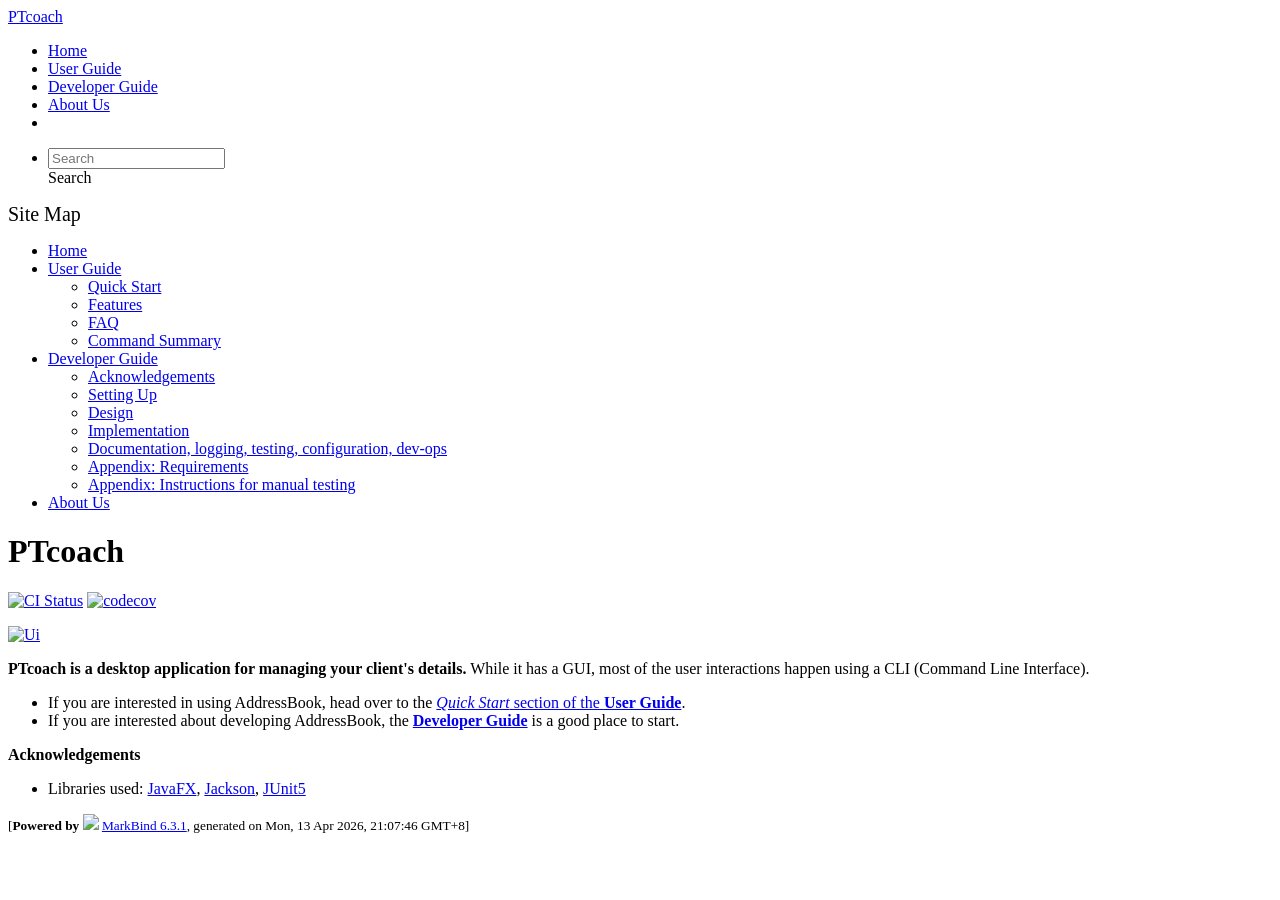
==== index.html @ 76760b80 "deploy: 6b425e87f668b4835ad238df2d7adfb9e9b64f9c" ====
<!DOCTYPE html>
<html>
<head>
    <meta charset="utf-8">
    <meta http-equiv="X-UA-Compatible" content="IE=edge">
    <meta name="generator" content="MarkBind 6.3.1">
    <meta name="viewport" content="width=device-width, initial-scale=1"><title>PTcoach - AddressBook Level-3</title> <link rel="stylesheet" href="/tp/markbind/css/bootstrap.min.css"> <link rel="stylesheet" href="/tp/markbind/fontawesome/css/all.min.css"> <link rel="stylesheet" href="/tp/markbind/glyphicons/css/bootstrap-glyphicons.min.css"><link rel="stylesheet" href="/tp/markbind/css/codeblock-light.min.css"><link rel="stylesheet" href="/tp/markbind/css/markbind.min.css"><link rel="stylesheet" href="/tp/plugins/markbind-plugin-anchors/markbind-plugin-anchors.css"><link rel="stylesheet" href="/tp/plugins/markbind-plugin-tree/markbind-plugin-tree.css">
    
  <link rel="stylesheet" href="/tp/stylesheets/main.css">
<link rel="icon" href="/tp/images/SeEduLogo.png"></head>
<script>
  const baseUrl = '/tp'
</script>
<body  data-code-theme="light">
<div id="app"><!--[--><header sticky><div data-v-26aac3dc><nav class="navbar navbar-expand-md d-print-none navbar-dark bg-dark" data-v-26aac3dc><div class="container-fluid" data-v-26aac3dc><div class="navbar-left" data-v-26aac3dc><!--[--><a href="/tp/index.html" title="Home" class="navbar-brand">PTcoach</a><!--]--></div><div class="navbar-default" data-v-26aac3dc><ul class="navbar-nav me-auto mt-2 mt-lg-0" data-v-26aac3dc><!--[--> <li><a href="/tp/index.html" class="nav-link">Home</a></li> <li><a href="/tp/UserGuide.html" class="nav-link">User Guide</a></li> <li><a href="/tp/DeveloperGuide.html" class="nav-link">Developer Guide</a></li> <li><a href="/tp/AboutUs.html" class="nav-link">About Us</a></li> <li><a href="https://github.com/AY2526S2-CS2103-F11-3/tp" target="_blank" class="nav-link"><span><span aria-hidden="true" class="fab fa-github"></span></span></a></li> <!--]--></ul></div><ul class="navbar-nav navbar-right" data-v-26aac3dc><!--[--><li><form class="navbar-form"><div style="position:relative;" class="dropdown" data-v-00e26d0a><!--[--><input value="" data-bs-toggle="dropdown" type="text" class="form-control" placeholder="Search" autocomplete="off" data-v-00e26d0a><div class="form-control placeholder-div-hidden" data-v-00e26d0a>Search</div><!--]--><ul class="dropdown-menu search-dropdown-menu dropdown-menu-hidden dropdown-menu-end" data-v-00e26d0a><!--[--><!--]--></ul></div></form></li><!--]--></ul></div></nav><div style="display:none;" class="lower-navbar-container" data-v-26aac3dc><!--[--><!----><!----><!--]--></div></div></header> <div id="flex-body"><nav id="site-nav" data-v-6b1b63d2><!--[--><div class="site-nav-top"><div class="fw-bold mb-2" style="font-size:1.25rem;">Site Map</div></div> <div class="nav-component slim-scroll"><div class="site-nav-root"><!--[--><ul class="site-nav-list site-nav-list-root" data-v-6b1b63d2><!--[--><li><div class="site-nav-default-list-item site-nav-list-item-0" onclick="handleSiteNavClick(this)"><a href="/tp/index.html">Home</a></div></li> <li><div class="site-nav-default-list-item site-nav-list-item-0" onclick="handleSiteNavClick(this)"><a href="/tp/UserGuide.html">User Guide</a> <div class="site-nav-dropdown-btn-container"><i class="site-nav-dropdown-btn-icon site-nav-rotate-icon" onclick="handleSiteNavClick(this.parentNode.parentNode, false); event.stopPropagation();"><span class="glyphicon glyphicon-menu-down" aria-hidden="true"></span></i></div></div><ul class="site-nav-dropdown-container site-nav-dropdown-container-open site-nav-list"><li><div class="site-nav-default-list-item site-nav-list-item-1" onclick="handleSiteNavClick(this)"><a href="/tp/UserGuide.html#quick-start">Quick Start</a></div></li> <li><div class="site-nav-default-list-item site-nav-list-item-1" onclick="handleSiteNavClick(this)"><a href="/tp/UserGuide.html#features">Features</a></div></li> <li><div class="site-nav-default-list-item site-nav-list-item-1" onclick="handleSiteNavClick(this)"><a href="/tp/UserGuide.html#faq">FAQ</a></div></li> <li><div class="site-nav-default-list-item site-nav-list-item-1" onclick="handleSiteNavClick(this)"><a href="/tp/UserGuide.html#faq">Command Summary</a></div></li></ul></li> <li><div class="site-nav-default-list-item site-nav-list-item-0" onclick="handleSiteNavClick(this)"><a href="/tp/DeveloperGuide.html">Developer Guide</a> <div class="site-nav-dropdown-btn-container"><i class="site-nav-dropdown-btn-icon site-nav-rotate-icon" onclick="handleSiteNavClick(this.parentNode.parentNode, false); event.stopPropagation();"><span class="glyphicon glyphicon-menu-down" aria-hidden="true"></span></i></div></div><ul class="site-nav-dropdown-container site-nav-dropdown-container-open site-nav-list"><li><div class="site-nav-default-list-item site-nav-list-item-1" onclick="handleSiteNavClick(this)"><a href="/tp/DeveloperGuide.html#acknowledgements">Acknowledgements</a></div></li> <li><div class="site-nav-default-list-item site-nav-list-item-1" onclick="handleSiteNavClick(this)"><a href="/tp/DeveloperGuide.html#setting-up-getting-started">Setting Up</a></div></li> <li><div class="site-nav-default-list-item site-nav-list-item-1" onclick="handleSiteNavClick(this)"><a href="/tp/DeveloperGuide.html#design">Design</a></div></li> <li><div class="site-nav-default-list-item site-nav-list-item-1" onclick="handleSiteNavClick(this)"><a href="/tp/DeveloperGuide.html#implementation">Implementation</a></div></li> <li><div class="site-nav-default-list-item site-nav-list-item-1" onclick="handleSiteNavClick(this)"><a href="/tp/DeveloperGuide.html#documentation-logging-testing-configuration-dev-ops">Documentation, logging, testing, configuration, dev-ops</a></div></li> <li><div class="site-nav-default-list-item site-nav-list-item-1" onclick="handleSiteNavClick(this)"><a href="/tp/DeveloperGuide.html#appendix-requirements">Appendix: Requirements</a></div></li> <li><div class="site-nav-default-list-item site-nav-list-item-1" onclick="handleSiteNavClick(this)"><a href="/tp/DeveloperGuide.html#appendix-instructions-for-manual-testing">Appendix: Instructions for manual testing</a></div></li></ul></li> <li><div class="site-nav-default-list-item site-nav-list-item-0" onclick="handleSiteNavClick(this)"><a href="/tp/AboutUs.html">About Us</a></div></li><!--]--><!--v-if--></ul><!--]--></div></div><!--]--><!--v-if--></nav> <div id="content-wrapper"><h1 id="ptcoach">PTcoach<a class="fa fa-anchor" href="#ptcoach" onclick="event.stopPropagation()"></a></h1> <p><a href="https://github.com/AY2526S2-CS2103-F11-3/tp/actions"><img src="https://github.com/AY2526S2-CS2103-F11-3/tp/workflows/Java%20CI/badge.svg" alt="CI Status" class="img-fluid"></a> <a href="https://codecov.io/gh/AY2526S2-CS2103-F11-3/tp"><img src="https://codecov.io/gh/AY2526S2-CS2103-F11-3/tp/branch/master/graph/badge.svg" alt="codecov" class="img-fluid"></a></p> <p><a href="/tp/images/Ui.png" target="_self"><img src="/tp/images/Ui.png" alt="Ui" class="img-fluid"></a></p> <p><strong>PTcoach is a desktop application for managing your client&#39;s details.</strong> While it has a GUI, most of the user interactions happen using a CLI (Command Line Interface).</p> <ul><li>If you are interested in using AddressBook, head over to the <a href="/tp/UserGuide.html#quick-start"><em>Quick Start</em> section of the <strong>User Guide</strong></a>.</li> <li>If you are interested about developing AddressBook, the <a href="/tp/DeveloperGuide.html"><strong>Developer Guide</strong></a> is a good place to start.</li></ul> <p><strong>Acknowledgements</strong></p> <ul><li>Libraries used: <a href="https://openjfx.io/">JavaFX</a>, <a href="https://github.com/FasterXML/jackson">Jackson</a>, <a href="https://github.com/junit-team/junit5">JUnit5</a></li></ul></div> <nav id="page-nav" data-v-6b1b63d2><!--[--><div class="nav-component slim-scroll"></div><!--]--><!--v-if--></nav> <div class="scroll-top-button fa-lg d-print-none" style="display:none;bottom:2%;right:2%;position:fixed;" aria-hidden="true"><!--[--><i class="fas fa-arrow-circle-up"></i><!--]--></div></div> <footer><div class="text-center"><small>[<span><strong>Powered by</strong></span> <img src="https://markbind.org/favicon.ico" width="30"> <a href="https://markbind.org/">MarkBind 6.3.1</a>, generated on Mon, 13 Apr 2026, 21:07:46 GMT+8]</small></div></footer><!--]--></div>
</body><script src="/tp/markbind/js/bootstrap-utility.min.js"></script>
<script src="/tp/markbind/js/polyfill.min.js"></script>
<script src="/tp/markbind/js/vue.global.prod.min.js"></script>
<script src="/tp/markbind/js/markbind.min.js"></script>
<script src="index.page-vue-render.js"></script>
<script>
  MarkBind.setupWithSearch()
</script>
</html>
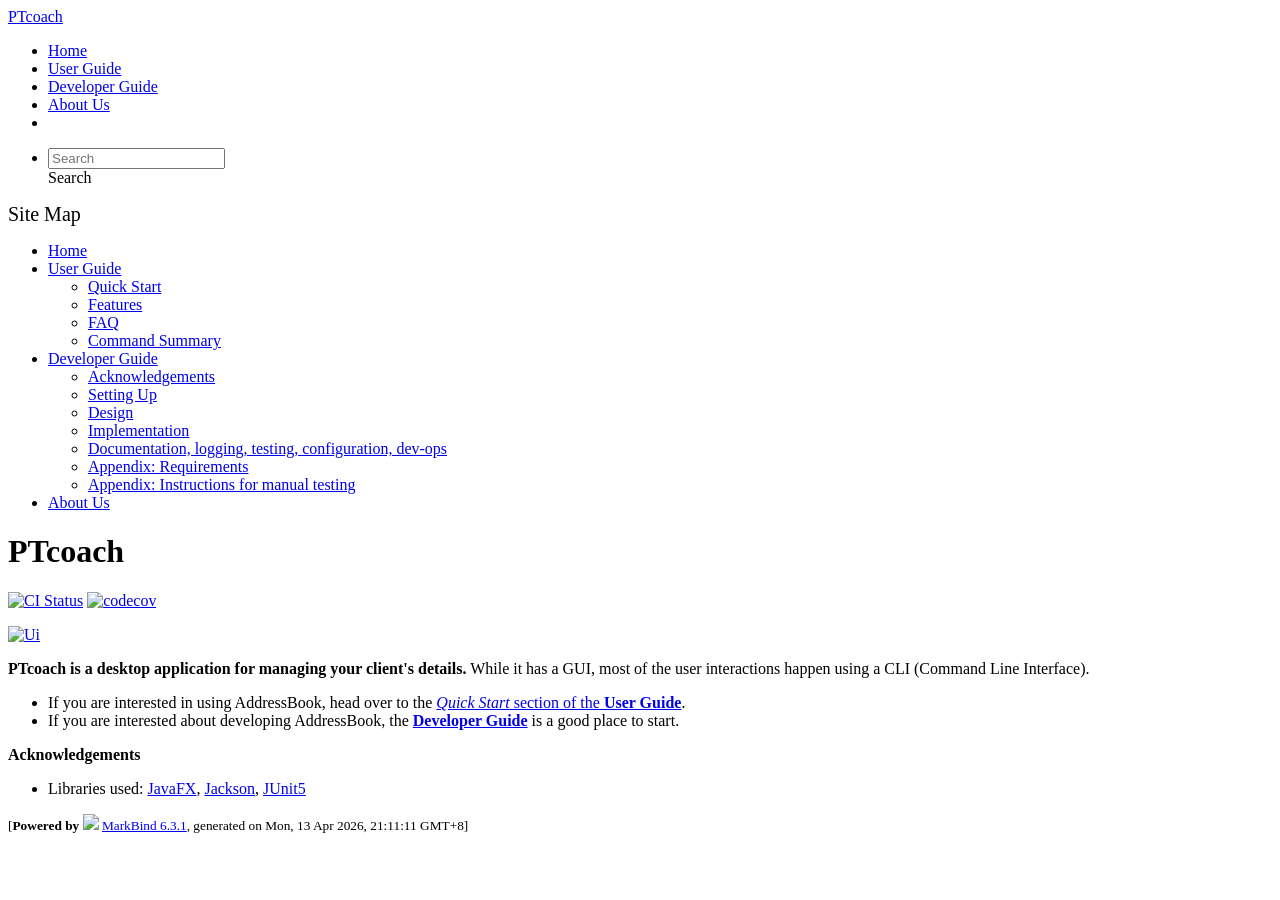
==== commit 05e4e673: "deploy: 7333de1421252e8725de323a8b69364f44d8dada" ====
--- a/index.html
+++ b/index.html
@@ -12,7 +12,7 @@
   const baseUrl = '/tp'
 </script>
 <body  data-code-theme="light">
-<div id="app"><!--[--><header sticky><div data-v-26aac3dc><nav class="navbar navbar-expand-md d-print-none navbar-dark bg-dark" data-v-26aac3dc><div class="container-fluid" data-v-26aac3dc><div class="navbar-left" data-v-26aac3dc><!--[--><a href="/tp/index.html" title="Home" class="navbar-brand">PTcoach</a><!--]--></div><div class="navbar-default" data-v-26aac3dc><ul class="navbar-nav me-auto mt-2 mt-lg-0" data-v-26aac3dc><!--[--> <li><a href="/tp/index.html" class="nav-link">Home</a></li> <li><a href="/tp/UserGuide.html" class="nav-link">User Guide</a></li> <li><a href="/tp/DeveloperGuide.html" class="nav-link">Developer Guide</a></li> <li><a href="/tp/AboutUs.html" class="nav-link">About Us</a></li> <li><a href="https://github.com/AY2526S2-CS2103-F11-3/tp" target="_blank" class="nav-link"><span><span aria-hidden="true" class="fab fa-github"></span></span></a></li> <!--]--></ul></div><ul class="navbar-nav navbar-right" data-v-26aac3dc><!--[--><li><form class="navbar-form"><div style="position:relative;" class="dropdown" data-v-00e26d0a><!--[--><input value="" data-bs-toggle="dropdown" type="text" class="form-control" placeholder="Search" autocomplete="off" data-v-00e26d0a><div class="form-control placeholder-div-hidden" data-v-00e26d0a>Search</div><!--]--><ul class="dropdown-menu search-dropdown-menu dropdown-menu-hidden dropdown-menu-end" data-v-00e26d0a><!--[--><!--]--></ul></div></form></li><!--]--></ul></div></nav><div style="display:none;" class="lower-navbar-container" data-v-26aac3dc><!--[--><!----><!----><!--]--></div></div></header> <div id="flex-body"><nav id="site-nav" data-v-6b1b63d2><!--[--><div class="site-nav-top"><div class="fw-bold mb-2" style="font-size:1.25rem;">Site Map</div></div> <div class="nav-component slim-scroll"><div class="site-nav-root"><!--[--><ul class="site-nav-list site-nav-list-root" data-v-6b1b63d2><!--[--><li><div class="site-nav-default-list-item site-nav-list-item-0" onclick="handleSiteNavClick(this)"><a href="/tp/index.html">Home</a></div></li> <li><div class="site-nav-default-list-item site-nav-list-item-0" onclick="handleSiteNavClick(this)"><a href="/tp/UserGuide.html">User Guide</a> <div class="site-nav-dropdown-btn-container"><i class="site-nav-dropdown-btn-icon site-nav-rotate-icon" onclick="handleSiteNavClick(this.parentNode.parentNode, false); event.stopPropagation();"><span class="glyphicon glyphicon-menu-down" aria-hidden="true"></span></i></div></div><ul class="site-nav-dropdown-container site-nav-dropdown-container-open site-nav-list"><li><div class="site-nav-default-list-item site-nav-list-item-1" onclick="handleSiteNavClick(this)"><a href="/tp/UserGuide.html#quick-start">Quick Start</a></div></li> <li><div class="site-nav-default-list-item site-nav-list-item-1" onclick="handleSiteNavClick(this)"><a href="/tp/UserGuide.html#features">Features</a></div></li> <li><div class="site-nav-default-list-item site-nav-list-item-1" onclick="handleSiteNavClick(this)"><a href="/tp/UserGuide.html#faq">FAQ</a></div></li> <li><div class="site-nav-default-list-item site-nav-list-item-1" onclick="handleSiteNavClick(this)"><a href="/tp/UserGuide.html#faq">Command Summary</a></div></li></ul></li> <li><div class="site-nav-default-list-item site-nav-list-item-0" onclick="handleSiteNavClick(this)"><a href="/tp/DeveloperGuide.html">Developer Guide</a> <div class="site-nav-dropdown-btn-container"><i class="site-nav-dropdown-btn-icon site-nav-rotate-icon" onclick="handleSiteNavClick(this.parentNode.parentNode, false); event.stopPropagation();"><span class="glyphicon glyphicon-menu-down" aria-hidden="true"></span></i></div></div><ul class="site-nav-dropdown-container site-nav-dropdown-container-open site-nav-list"><li><div class="site-nav-default-list-item site-nav-list-item-1" onclick="handleSiteNavClick(this)"><a href="/tp/DeveloperGuide.html#acknowledgements">Acknowledgements</a></div></li> <li><div class="site-nav-default-list-item site-nav-list-item-1" onclick="handleSiteNavClick(this)"><a href="/tp/DeveloperGuide.html#setting-up-getting-started">Setting Up</a></div></li> <li><div class="site-nav-default-list-item site-nav-list-item-1" onclick="handleSiteNavClick(this)"><a href="/tp/DeveloperGuide.html#design">Design</a></div></li> <li><div class="site-nav-default-list-item site-nav-list-item-1" onclick="handleSiteNavClick(this)"><a href="/tp/DeveloperGuide.html#implementation">Implementation</a></div></li> <li><div class="site-nav-default-list-item site-nav-list-item-1" onclick="handleSiteNavClick(this)"><a href="/tp/DeveloperGuide.html#documentation-logging-testing-configuration-dev-ops">Documentation, logging, testing, configuration, dev-ops</a></div></li> <li><div class="site-nav-default-list-item site-nav-list-item-1" onclick="handleSiteNavClick(this)"><a href="/tp/DeveloperGuide.html#appendix-requirements">Appendix: Requirements</a></div></li> <li><div class="site-nav-default-list-item site-nav-list-item-1" onclick="handleSiteNavClick(this)"><a href="/tp/DeveloperGuide.html#appendix-instructions-for-manual-testing">Appendix: Instructions for manual testing</a></div></li></ul></li> <li><div class="site-nav-default-list-item site-nav-list-item-0" onclick="handleSiteNavClick(this)"><a href="/tp/AboutUs.html">About Us</a></div></li><!--]--><!--v-if--></ul><!--]--></div></div><!--]--><!--v-if--></nav> <div id="content-wrapper"><h1 id="ptcoach">PTcoach<a class="fa fa-anchor" href="#ptcoach" onclick="event.stopPropagation()"></a></h1> <p><a href="https://github.com/AY2526S2-CS2103-F11-3/tp/actions"><img src="https://github.com/AY2526S2-CS2103-F11-3/tp/workflows/Java%20CI/badge.svg" alt="CI Status" class="img-fluid"></a> <a href="https://codecov.io/gh/AY2526S2-CS2103-F11-3/tp"><img src="https://codecov.io/gh/AY2526S2-CS2103-F11-3/tp/branch/master/graph/badge.svg" alt="codecov" class="img-fluid"></a></p> <p><a href="/tp/images/Ui.png" target="_self"><img src="/tp/images/Ui.png" alt="Ui" class="img-fluid"></a></p> <p><strong>PTcoach is a desktop application for managing your client&#39;s details.</strong> While it has a GUI, most of the user interactions happen using a CLI (Command Line Interface).</p> <ul><li>If you are interested in using AddressBook, head over to the <a href="/tp/UserGuide.html#quick-start"><em>Quick Start</em> section of the <strong>User Guide</strong></a>.</li> <li>If you are interested about developing AddressBook, the <a href="/tp/DeveloperGuide.html"><strong>Developer Guide</strong></a> is a good place to start.</li></ul> <p><strong>Acknowledgements</strong></p> <ul><li>Libraries used: <a href="https://openjfx.io/">JavaFX</a>, <a href="https://github.com/FasterXML/jackson">Jackson</a>, <a href="https://github.com/junit-team/junit5">JUnit5</a></li></ul></div> <nav id="page-nav" data-v-6b1b63d2><!--[--><div class="nav-component slim-scroll"></div><!--]--><!--v-if--></nav> <div class="scroll-top-button fa-lg d-print-none" style="display:none;bottom:2%;right:2%;position:fixed;" aria-hidden="true"><!--[--><i class="fas fa-arrow-circle-up"></i><!--]--></div></div> <footer><div class="text-center"><small>[<span><strong>Powered by</strong></span> <img src="https://markbind.org/favicon.ico" width="30"> <a href="https://markbind.org/">MarkBind 6.3.1</a>, generated on Mon, 13 Apr 2026, 21:07:46 GMT+8]</small></div></footer><!--]--></div>
+<div id="app"><!--[--><header sticky><div data-v-26aac3dc><nav class="navbar navbar-expand-md d-print-none navbar-dark bg-dark" data-v-26aac3dc><div class="container-fluid" data-v-26aac3dc><div class="navbar-left" data-v-26aac3dc><!--[--><a href="/tp/index.html" title="Home" class="navbar-brand">PTcoach</a><!--]--></div><div class="navbar-default" data-v-26aac3dc><ul class="navbar-nav me-auto mt-2 mt-lg-0" data-v-26aac3dc><!--[--> <li><a href="/tp/index.html" class="nav-link">Home</a></li> <li><a href="/tp/UserGuide.html" class="nav-link">User Guide</a></li> <li><a href="/tp/DeveloperGuide.html" class="nav-link">Developer Guide</a></li> <li><a href="/tp/AboutUs.html" class="nav-link">About Us</a></li> <li><a href="https://github.com/AY2526S2-CS2103-F11-3/tp" target="_blank" class="nav-link"><span><span aria-hidden="true" class="fab fa-github"></span></span></a></li> <!--]--></ul></div><ul class="navbar-nav navbar-right" data-v-26aac3dc><!--[--><li><form class="navbar-form"><div style="position:relative;" class="dropdown" data-v-00e26d0a><!--[--><input value="" data-bs-toggle="dropdown" type="text" class="form-control" placeholder="Search" autocomplete="off" data-v-00e26d0a><div class="form-control placeholder-div-hidden" data-v-00e26d0a>Search</div><!--]--><ul class="dropdown-menu search-dropdown-menu dropdown-menu-hidden dropdown-menu-end" data-v-00e26d0a><!--[--><!--]--></ul></div></form></li><!--]--></ul></div></nav><div style="display:none;" class="lower-navbar-container" data-v-26aac3dc><!--[--><!----><!----><!--]--></div></div></header> <div id="flex-body"><nav id="site-nav" data-v-6b1b63d2><!--[--><div class="site-nav-top"><div class="fw-bold mb-2" style="font-size:1.25rem;">Site Map</div></div> <div class="nav-component slim-scroll"><div class="site-nav-root"><!--[--><ul class="site-nav-list site-nav-list-root" data-v-6b1b63d2><!--[--><li><div class="site-nav-default-list-item site-nav-list-item-0" onclick="handleSiteNavClick(this)"><a href="/tp/index.html">Home</a></div></li> <li><div class="site-nav-default-list-item site-nav-list-item-0" onclick="handleSiteNavClick(this)"><a href="/tp/UserGuide.html">User Guide</a> <div class="site-nav-dropdown-btn-container"><i class="site-nav-dropdown-btn-icon site-nav-rotate-icon" onclick="handleSiteNavClick(this.parentNode.parentNode, false); event.stopPropagation();"><span class="glyphicon glyphicon-menu-down" aria-hidden="true"></span></i></div></div><ul class="site-nav-dropdown-container site-nav-dropdown-container-open site-nav-list"><li><div class="site-nav-default-list-item site-nav-list-item-1" onclick="handleSiteNavClick(this)"><a href="/tp/UserGuide.html#quick-start">Quick Start</a></div></li> <li><div class="site-nav-default-list-item site-nav-list-item-1" onclick="handleSiteNavClick(this)"><a href="/tp/UserGuide.html#features">Features</a></div></li> <li><div class="site-nav-default-list-item site-nav-list-item-1" onclick="handleSiteNavClick(this)"><a href="/tp/UserGuide.html#faq">FAQ</a></div></li> <li><div class="site-nav-default-list-item site-nav-list-item-1" onclick="handleSiteNavClick(this)"><a href="/tp/UserGuide.html#faq">Command Summary</a></div></li></ul></li> <li><div class="site-nav-default-list-item site-nav-list-item-0" onclick="handleSiteNavClick(this)"><a href="/tp/DeveloperGuide.html">Developer Guide</a> <div class="site-nav-dropdown-btn-container"><i class="site-nav-dropdown-btn-icon site-nav-rotate-icon" onclick="handleSiteNavClick(this.parentNode.parentNode, false); event.stopPropagation();"><span class="glyphicon glyphicon-menu-down" aria-hidden="true"></span></i></div></div><ul class="site-nav-dropdown-container site-nav-dropdown-container-open site-nav-list"><li><div class="site-nav-default-list-item site-nav-list-item-1" onclick="handleSiteNavClick(this)"><a href="/tp/DeveloperGuide.html#acknowledgements">Acknowledgements</a></div></li> <li><div class="site-nav-default-list-item site-nav-list-item-1" onclick="handleSiteNavClick(this)"><a href="/tp/DeveloperGuide.html#setting-up-getting-started">Setting Up</a></div></li> <li><div class="site-nav-default-list-item site-nav-list-item-1" onclick="handleSiteNavClick(this)"><a href="/tp/DeveloperGuide.html#design">Design</a></div></li> <li><div class="site-nav-default-list-item site-nav-list-item-1" onclick="handleSiteNavClick(this)"><a href="/tp/DeveloperGuide.html#implementation">Implementation</a></div></li> <li><div class="site-nav-default-list-item site-nav-list-item-1" onclick="handleSiteNavClick(this)"><a href="/tp/DeveloperGuide.html#documentation-logging-testing-configuration-dev-ops">Documentation, logging, testing, configuration, dev-ops</a></div></li> <li><div class="site-nav-default-list-item site-nav-list-item-1" onclick="handleSiteNavClick(this)"><a href="/tp/DeveloperGuide.html#appendix-requirements">Appendix: Requirements</a></div></li> <li><div class="site-nav-default-list-item site-nav-list-item-1" onclick="handleSiteNavClick(this)"><a href="/tp/DeveloperGuide.html#appendix-instructions-for-manual-testing">Appendix: Instructions for manual testing</a></div></li></ul></li> <li><div class="site-nav-default-list-item site-nav-list-item-0" onclick="handleSiteNavClick(this)"><a href="/tp/AboutUs.html">About Us</a></div></li><!--]--><!--v-if--></ul><!--]--></div></div><!--]--><!--v-if--></nav> <div id="content-wrapper"><h1 id="ptcoach">PTcoach<a class="fa fa-anchor" href="#ptcoach" onclick="event.stopPropagation()"></a></h1> <p><a href="https://github.com/AY2526S2-CS2103-F11-3/tp/actions"><img src="https://github.com/AY2526S2-CS2103-F11-3/tp/workflows/Java%20CI/badge.svg" alt="CI Status" class="img-fluid"></a> <a href="https://codecov.io/gh/AY2526S2-CS2103-F11-3/tp"><img src="https://codecov.io/gh/AY2526S2-CS2103-F11-3/tp/branch/master/graph/badge.svg" alt="codecov" class="img-fluid"></a></p> <p><a href="/tp/images/Ui.png" target="_self"><img src="/tp/images/Ui.png" alt="Ui" class="img-fluid"></a></p> <p><strong>PTcoach is a desktop application for managing your client&#39;s details.</strong> While it has a GUI, most of the user interactions happen using a CLI (Command Line Interface).</p> <ul><li>If you are interested in using AddressBook, head over to the <a href="/tp/UserGuide.html#quick-start"><em>Quick Start</em> section of the <strong>User Guide</strong></a>.</li> <li>If you are interested about developing AddressBook, the <a href="/tp/DeveloperGuide.html"><strong>Developer Guide</strong></a> is a good place to start.</li></ul> <p><strong>Acknowledgements</strong></p> <ul><li>Libraries used: <a href="https://openjfx.io/">JavaFX</a>, <a href="https://github.com/FasterXML/jackson">Jackson</a>, <a href="https://github.com/junit-team/junit5">JUnit5</a></li></ul></div> <nav id="page-nav" data-v-6b1b63d2><!--[--><div class="nav-component slim-scroll"></div><!--]--><!--v-if--></nav> <div class="scroll-top-button fa-lg d-print-none" style="display:none;bottom:2%;right:2%;position:fixed;" aria-hidden="true"><!--[--><i class="fas fa-arrow-circle-up"></i><!--]--></div></div> <footer><div class="text-center"><small>[<span><strong>Powered by</strong></span> <img src="https://markbind.org/favicon.ico" width="30"> <a href="https://markbind.org/">MarkBind 6.3.1</a>, generated on Mon, 13 Apr 2026, 21:11:11 GMT+8]</small></div></footer><!--]--></div>
 </body><script src="/tp/markbind/js/bootstrap-utility.min.js"></script>
 <script src="/tp/markbind/js/polyfill.min.js"></script>
 <script src="/tp/markbind/js/vue.global.prod.min.js"></script>
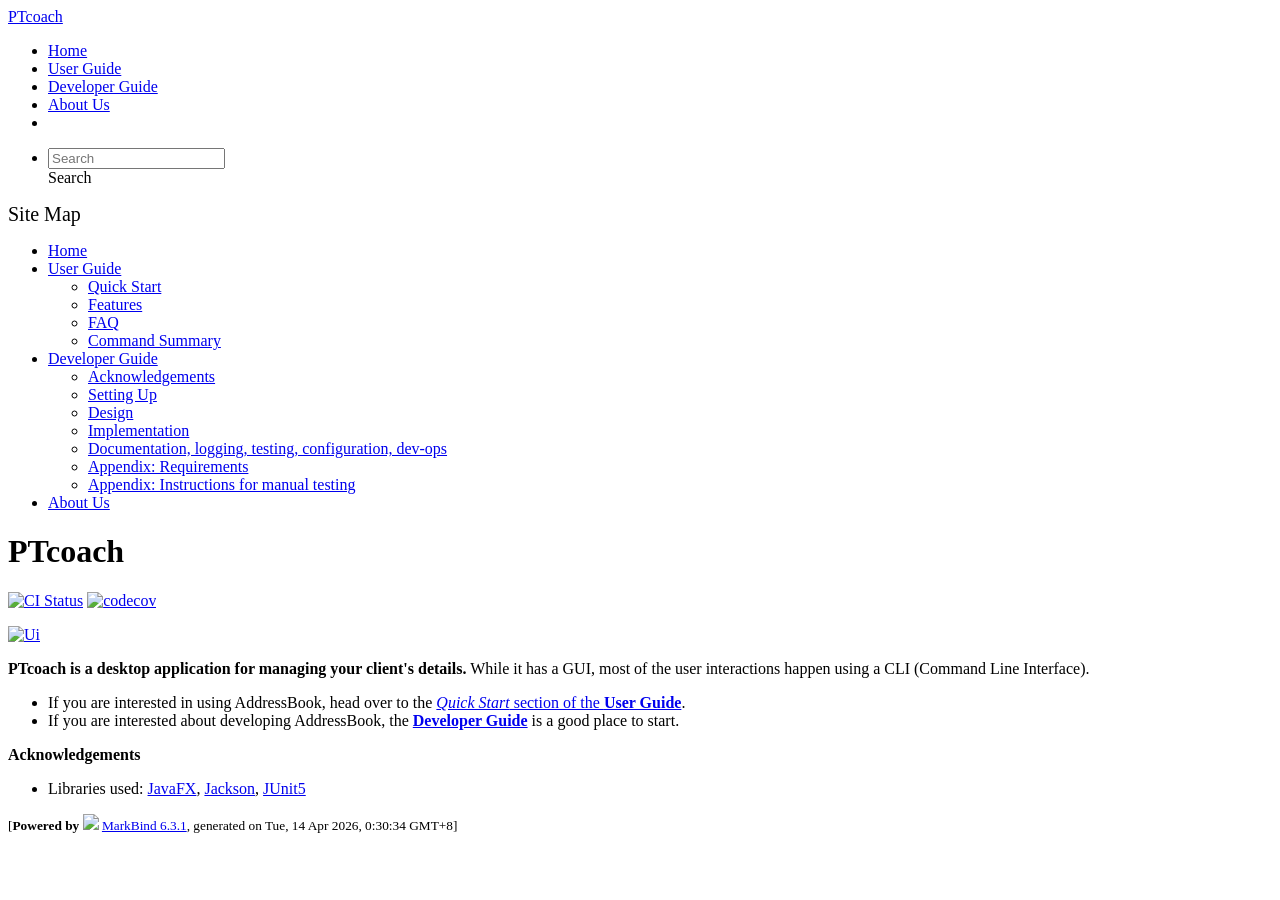
==== commit 154d1200: "deploy: 0eeaf722b30df3e50943fee3474de55833f88fd7" ====
--- a/index.html
+++ b/index.html
@@ -12,7 +12,7 @@
   const baseUrl = '/tp'
 </script>
 <body  data-code-theme="light">
-<div id="app"><!--[--><header sticky><div data-v-26aac3dc><nav class="navbar navbar-expand-md d-print-none navbar-dark bg-dark" data-v-26aac3dc><div class="container-fluid" data-v-26aac3dc><div class="navbar-left" data-v-26aac3dc><!--[--><a href="/tp/index.html" title="Home" class="navbar-brand">PTcoach</a><!--]--></div><div class="navbar-default" data-v-26aac3dc><ul class="navbar-nav me-auto mt-2 mt-lg-0" data-v-26aac3dc><!--[--> <li><a href="/tp/index.html" class="nav-link">Home</a></li> <li><a href="/tp/UserGuide.html" class="nav-link">User Guide</a></li> <li><a href="/tp/DeveloperGuide.html" class="nav-link">Developer Guide</a></li> <li><a href="/tp/AboutUs.html" class="nav-link">About Us</a></li> <li><a href="https://github.com/AY2526S2-CS2103-F11-3/tp" target="_blank" class="nav-link"><span><span aria-hidden="true" class="fab fa-github"></span></span></a></li> <!--]--></ul></div><ul class="navbar-nav navbar-right" data-v-26aac3dc><!--[--><li><form class="navbar-form"><div style="position:relative;" class="dropdown" data-v-00e26d0a><!--[--><input value="" data-bs-toggle="dropdown" type="text" class="form-control" placeholder="Search" autocomplete="off" data-v-00e26d0a><div class="form-control placeholder-div-hidden" data-v-00e26d0a>Search</div><!--]--><ul class="dropdown-menu search-dropdown-menu dropdown-menu-hidden dropdown-menu-end" data-v-00e26d0a><!--[--><!--]--></ul></div></form></li><!--]--></ul></div></nav><div style="display:none;" class="lower-navbar-container" data-v-26aac3dc><!--[--><!----><!----><!--]--></div></div></header> <div id="flex-body"><nav id="site-nav" data-v-6b1b63d2><!--[--><div class="site-nav-top"><div class="fw-bold mb-2" style="font-size:1.25rem;">Site Map</div></div> <div class="nav-component slim-scroll"><div class="site-nav-root"><!--[--><ul class="site-nav-list site-nav-list-root" data-v-6b1b63d2><!--[--><li><div class="site-nav-default-list-item site-nav-list-item-0" onclick="handleSiteNavClick(this)"><a href="/tp/index.html">Home</a></div></li> <li><div class="site-nav-default-list-item site-nav-list-item-0" onclick="handleSiteNavClick(this)"><a href="/tp/UserGuide.html">User Guide</a> <div class="site-nav-dropdown-btn-container"><i class="site-nav-dropdown-btn-icon site-nav-rotate-icon" onclick="handleSiteNavClick(this.parentNode.parentNode, false); event.stopPropagation();"><span class="glyphicon glyphicon-menu-down" aria-hidden="true"></span></i></div></div><ul class="site-nav-dropdown-container site-nav-dropdown-container-open site-nav-list"><li><div class="site-nav-default-list-item site-nav-list-item-1" onclick="handleSiteNavClick(this)"><a href="/tp/UserGuide.html#quick-start">Quick Start</a></div></li> <li><div class="site-nav-default-list-item site-nav-list-item-1" onclick="handleSiteNavClick(this)"><a href="/tp/UserGuide.html#features">Features</a></div></li> <li><div class="site-nav-default-list-item site-nav-list-item-1" onclick="handleSiteNavClick(this)"><a href="/tp/UserGuide.html#faq">FAQ</a></div></li> <li><div class="site-nav-default-list-item site-nav-list-item-1" onclick="handleSiteNavClick(this)"><a href="/tp/UserGuide.html#faq">Command Summary</a></div></li></ul></li> <li><div class="site-nav-default-list-item site-nav-list-item-0" onclick="handleSiteNavClick(this)"><a href="/tp/DeveloperGuide.html">Developer Guide</a> <div class="site-nav-dropdown-btn-container"><i class="site-nav-dropdown-btn-icon site-nav-rotate-icon" onclick="handleSiteNavClick(this.parentNode.parentNode, false); event.stopPropagation();"><span class="glyphicon glyphicon-menu-down" aria-hidden="true"></span></i></div></div><ul class="site-nav-dropdown-container site-nav-dropdown-container-open site-nav-list"><li><div class="site-nav-default-list-item site-nav-list-item-1" onclick="handleSiteNavClick(this)"><a href="/tp/DeveloperGuide.html#acknowledgements">Acknowledgements</a></div></li> <li><div class="site-nav-default-list-item site-nav-list-item-1" onclick="handleSiteNavClick(this)"><a href="/tp/DeveloperGuide.html#setting-up-getting-started">Setting Up</a></div></li> <li><div class="site-nav-default-list-item site-nav-list-item-1" onclick="handleSiteNavClick(this)"><a href="/tp/DeveloperGuide.html#design">Design</a></div></li> <li><div class="site-nav-default-list-item site-nav-list-item-1" onclick="handleSiteNavClick(this)"><a href="/tp/DeveloperGuide.html#implementation">Implementation</a></div></li> <li><div class="site-nav-default-list-item site-nav-list-item-1" onclick="handleSiteNavClick(this)"><a href="/tp/DeveloperGuide.html#documentation-logging-testing-configuration-dev-ops">Documentation, logging, testing, configuration, dev-ops</a></div></li> <li><div class="site-nav-default-list-item site-nav-list-item-1" onclick="handleSiteNavClick(this)"><a href="/tp/DeveloperGuide.html#appendix-requirements">Appendix: Requirements</a></div></li> <li><div class="site-nav-default-list-item site-nav-list-item-1" onclick="handleSiteNavClick(this)"><a href="/tp/DeveloperGuide.html#appendix-instructions-for-manual-testing">Appendix: Instructions for manual testing</a></div></li></ul></li> <li><div class="site-nav-default-list-item site-nav-list-item-0" onclick="handleSiteNavClick(this)"><a href="/tp/AboutUs.html">About Us</a></div></li><!--]--><!--v-if--></ul><!--]--></div></div><!--]--><!--v-if--></nav> <div id="content-wrapper"><h1 id="ptcoach">PTcoach<a class="fa fa-anchor" href="#ptcoach" onclick="event.stopPropagation()"></a></h1> <p><a href="https://github.com/AY2526S2-CS2103-F11-3/tp/actions"><img src="https://github.com/AY2526S2-CS2103-F11-3/tp/workflows/Java%20CI/badge.svg" alt="CI Status" class="img-fluid"></a> <a href="https://codecov.io/gh/AY2526S2-CS2103-F11-3/tp"><img src="https://codecov.io/gh/AY2526S2-CS2103-F11-3/tp/branch/master/graph/badge.svg" alt="codecov" class="img-fluid"></a></p> <p><a href="/tp/images/Ui.png" target="_self"><img src="/tp/images/Ui.png" alt="Ui" class="img-fluid"></a></p> <p><strong>PTcoach is a desktop application for managing your client&#39;s details.</strong> While it has a GUI, most of the user interactions happen using a CLI (Command Line Interface).</p> <ul><li>If you are interested in using AddressBook, head over to the <a href="/tp/UserGuide.html#quick-start"><em>Quick Start</em> section of the <strong>User Guide</strong></a>.</li> <li>If you are interested about developing AddressBook, the <a href="/tp/DeveloperGuide.html"><strong>Developer Guide</strong></a> is a good place to start.</li></ul> <p><strong>Acknowledgements</strong></p> <ul><li>Libraries used: <a href="https://openjfx.io/">JavaFX</a>, <a href="https://github.com/FasterXML/jackson">Jackson</a>, <a href="https://github.com/junit-team/junit5">JUnit5</a></li></ul></div> <nav id="page-nav" data-v-6b1b63d2><!--[--><div class="nav-component slim-scroll"></div><!--]--><!--v-if--></nav> <div class="scroll-top-button fa-lg d-print-none" style="display:none;bottom:2%;right:2%;position:fixed;" aria-hidden="true"><!--[--><i class="fas fa-arrow-circle-up"></i><!--]--></div></div> <footer><div class="text-center"><small>[<span><strong>Powered by</strong></span> <img src="https://markbind.org/favicon.ico" width="30"> <a href="https://markbind.org/">MarkBind 6.3.1</a>, generated on Mon, 13 Apr 2026, 21:11:11 GMT+8]</small></div></footer><!--]--></div>
+<div id="app"><!--[--><header sticky><div data-v-26aac3dc><nav class="navbar navbar-expand-md d-print-none navbar-dark bg-dark" data-v-26aac3dc><div class="container-fluid" data-v-26aac3dc><div class="navbar-left" data-v-26aac3dc><!--[--><a href="/tp/index.html" title="Home" class="navbar-brand">PTcoach</a><!--]--></div><div class="navbar-default" data-v-26aac3dc><ul class="navbar-nav me-auto mt-2 mt-lg-0" data-v-26aac3dc><!--[--> <li><a href="/tp/index.html" class="nav-link">Home</a></li> <li><a href="/tp/UserGuide.html" class="nav-link">User Guide</a></li> <li><a href="/tp/DeveloperGuide.html" class="nav-link">Developer Guide</a></li> <li><a href="/tp/AboutUs.html" class="nav-link">About Us</a></li> <li><a href="https://github.com/AY2526S2-CS2103-F11-3/tp" target="_blank" class="nav-link"><span><span aria-hidden="true" class="fab fa-github"></span></span></a></li> <!--]--></ul></div><ul class="navbar-nav navbar-right" data-v-26aac3dc><!--[--><li><form class="navbar-form"><div style="position:relative;" class="dropdown" data-v-00e26d0a><!--[--><input value="" data-bs-toggle="dropdown" type="text" class="form-control" placeholder="Search" autocomplete="off" data-v-00e26d0a><div class="form-control placeholder-div-hidden" data-v-00e26d0a>Search</div><!--]--><ul class="dropdown-menu search-dropdown-menu dropdown-menu-hidden dropdown-menu-end" data-v-00e26d0a><!--[--><!--]--></ul></div></form></li><!--]--></ul></div></nav><div style="display:none;" class="lower-navbar-container" data-v-26aac3dc><!--[--><!----><!----><!--]--></div></div></header> <div id="flex-body"><nav id="site-nav" data-v-6b1b63d2><!--[--><div class="site-nav-top"><div class="fw-bold mb-2" style="font-size:1.25rem;">Site Map</div></div> <div class="nav-component slim-scroll"><div class="site-nav-root"><!--[--><ul class="site-nav-list site-nav-list-root" data-v-6b1b63d2><!--[--><li><div class="site-nav-default-list-item site-nav-list-item-0" onclick="handleSiteNavClick(this)"><a href="/tp/index.html">Home</a></div></li> <li><div class="site-nav-default-list-item site-nav-list-item-0" onclick="handleSiteNavClick(this)"><a href="/tp/UserGuide.html">User Guide</a> <div class="site-nav-dropdown-btn-container"><i class="site-nav-dropdown-btn-icon site-nav-rotate-icon" onclick="handleSiteNavClick(this.parentNode.parentNode, false); event.stopPropagation();"><span class="glyphicon glyphicon-menu-down" aria-hidden="true"></span></i></div></div><ul class="site-nav-dropdown-container site-nav-dropdown-container-open site-nav-list"><li><div class="site-nav-default-list-item site-nav-list-item-1" onclick="handleSiteNavClick(this)"><a href="/tp/UserGuide.html#quick-start">Quick Start</a></div></li> <li><div class="site-nav-default-list-item site-nav-list-item-1" onclick="handleSiteNavClick(this)"><a href="/tp/UserGuide.html#features">Features</a></div></li> <li><div class="site-nav-default-list-item site-nav-list-item-1" onclick="handleSiteNavClick(this)"><a href="/tp/UserGuide.html#faq">FAQ</a></div></li> <li><div class="site-nav-default-list-item site-nav-list-item-1" onclick="handleSiteNavClick(this)"><a href="/tp/UserGuide.html#faq">Command Summary</a></div></li></ul></li> <li><div class="site-nav-default-list-item site-nav-list-item-0" onclick="handleSiteNavClick(this)"><a href="/tp/DeveloperGuide.html">Developer Guide</a> <div class="site-nav-dropdown-btn-container"><i class="site-nav-dropdown-btn-icon site-nav-rotate-icon" onclick="handleSiteNavClick(this.parentNode.parentNode, false); event.stopPropagation();"><span class="glyphicon glyphicon-menu-down" aria-hidden="true"></span></i></div></div><ul class="site-nav-dropdown-container site-nav-dropdown-container-open site-nav-list"><li><div class="site-nav-default-list-item site-nav-list-item-1" onclick="handleSiteNavClick(this)"><a href="/tp/DeveloperGuide.html#acknowledgements">Acknowledgements</a></div></li> <li><div class="site-nav-default-list-item site-nav-list-item-1" onclick="handleSiteNavClick(this)"><a href="/tp/DeveloperGuide.html#setting-up-getting-started">Setting Up</a></div></li> <li><div class="site-nav-default-list-item site-nav-list-item-1" onclick="handleSiteNavClick(this)"><a href="/tp/DeveloperGuide.html#design">Design</a></div></li> <li><div class="site-nav-default-list-item site-nav-list-item-1" onclick="handleSiteNavClick(this)"><a href="/tp/DeveloperGuide.html#implementation">Implementation</a></div></li> <li><div class="site-nav-default-list-item site-nav-list-item-1" onclick="handleSiteNavClick(this)"><a href="/tp/DeveloperGuide.html#documentation-logging-testing-configuration-dev-ops">Documentation, logging, testing, configuration, dev-ops</a></div></li> <li><div class="site-nav-default-list-item site-nav-list-item-1" onclick="handleSiteNavClick(this)"><a href="/tp/DeveloperGuide.html#appendix-requirements">Appendix: Requirements</a></div></li> <li><div class="site-nav-default-list-item site-nav-list-item-1" onclick="handleSiteNavClick(this)"><a href="/tp/DeveloperGuide.html#appendix-instructions-for-manual-testing">Appendix: Instructions for manual testing</a></div></li></ul></li> <li><div class="site-nav-default-list-item site-nav-list-item-0" onclick="handleSiteNavClick(this)"><a href="/tp/AboutUs.html">About Us</a></div></li><!--]--><!--v-if--></ul><!--]--></div></div><!--]--><!--v-if--></nav> <div id="content-wrapper"><h1 id="ptcoach">PTcoach<a class="fa fa-anchor" href="#ptcoach" onclick="event.stopPropagation()"></a></h1> <p><a href="https://github.com/AY2526S2-CS2103-F11-3/tp/actions"><img src="https://github.com/AY2526S2-CS2103-F11-3/tp/workflows/Java%20CI/badge.svg" alt="CI Status" class="img-fluid"></a> <a href="https://codecov.io/gh/AY2526S2-CS2103-F11-3/tp"><img src="https://codecov.io/gh/AY2526S2-CS2103-F11-3/tp/branch/master/graph/badge.svg" alt="codecov" class="img-fluid"></a></p> <p><a href="/tp/images/Ui.png" target="_self"><img src="/tp/images/Ui.png" alt="Ui" class="img-fluid"></a></p> <p><strong>PTcoach is a desktop application for managing your client&#39;s details.</strong> While it has a GUI, most of the user interactions happen using a CLI (Command Line Interface).</p> <ul><li>If you are interested in using AddressBook, head over to the <a href="/tp/UserGuide.html#quick-start"><em>Quick Start</em> section of the <strong>User Guide</strong></a>.</li> <li>If you are interested about developing AddressBook, the <a href="/tp/DeveloperGuide.html"><strong>Developer Guide</strong></a> is a good place to start.</li></ul> <p><strong>Acknowledgements</strong></p> <ul><li>Libraries used: <a href="https://openjfx.io/">JavaFX</a>, <a href="https://github.com/FasterXML/jackson">Jackson</a>, <a href="https://github.com/junit-team/junit5">JUnit5</a></li></ul></div> <nav id="page-nav" data-v-6b1b63d2><!--[--><div class="nav-component slim-scroll"></div><!--]--><!--v-if--></nav> <div class="scroll-top-button fa-lg d-print-none" style="display:none;bottom:2%;right:2%;position:fixed;" aria-hidden="true"><!--[--><i class="fas fa-arrow-circle-up"></i><!--]--></div></div> <footer><div class="text-center"><small>[<span><strong>Powered by</strong></span> <img src="https://markbind.org/favicon.ico" width="30"> <a href="https://markbind.org/">MarkBind 6.3.1</a>, generated on Tue, 14 Apr 2026, 0:30:34 GMT+8]</small></div></footer><!--]--></div>
 </body><script src="/tp/markbind/js/bootstrap-utility.min.js"></script>
 <script src="/tp/markbind/js/polyfill.min.js"></script>
 <script src="/tp/markbind/js/vue.global.prod.min.js"></script>
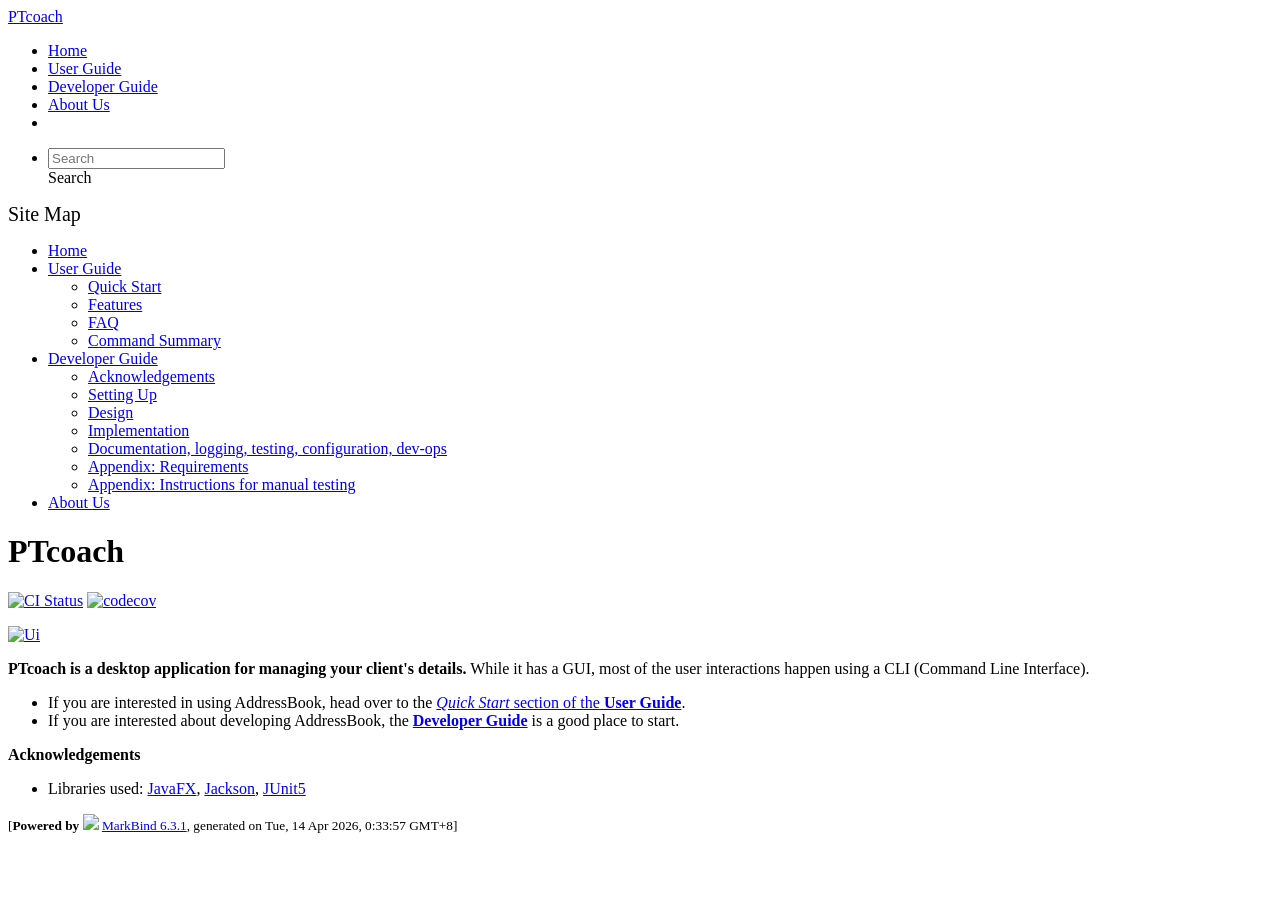
==== commit 743d4165: "deploy: 5c6da234666220dcc56ee3330add519e4bdcceb3" ====
--- a/index.html
+++ b/index.html
@@ -12,7 +12,7 @@
   const baseUrl = '/tp'
 </script>
 <body  data-code-theme="light">
-<div id="app"><!--[--><header sticky><div data-v-26aac3dc><nav class="navbar navbar-expand-md d-print-none navbar-dark bg-dark" data-v-26aac3dc><div class="container-fluid" data-v-26aac3dc><div class="navbar-left" data-v-26aac3dc><!--[--><a href="/tp/index.html" title="Home" class="navbar-brand">PTcoach</a><!--]--></div><div class="navbar-default" data-v-26aac3dc><ul class="navbar-nav me-auto mt-2 mt-lg-0" data-v-26aac3dc><!--[--> <li><a href="/tp/index.html" class="nav-link">Home</a></li> <li><a href="/tp/UserGuide.html" class="nav-link">User Guide</a></li> <li><a href="/tp/DeveloperGuide.html" class="nav-link">Developer Guide</a></li> <li><a href="/tp/AboutUs.html" class="nav-link">About Us</a></li> <li><a href="https://github.com/AY2526S2-CS2103-F11-3/tp" target="_blank" class="nav-link"><span><span aria-hidden="true" class="fab fa-github"></span></span></a></li> <!--]--></ul></div><ul class="navbar-nav navbar-right" data-v-26aac3dc><!--[--><li><form class="navbar-form"><div style="position:relative;" class="dropdown" data-v-00e26d0a><!--[--><input value="" data-bs-toggle="dropdown" type="text" class="form-control" placeholder="Search" autocomplete="off" data-v-00e26d0a><div class="form-control placeholder-div-hidden" data-v-00e26d0a>Search</div><!--]--><ul class="dropdown-menu search-dropdown-menu dropdown-menu-hidden dropdown-menu-end" data-v-00e26d0a><!--[--><!--]--></ul></div></form></li><!--]--></ul></div></nav><div style="display:none;" class="lower-navbar-container" data-v-26aac3dc><!--[--><!----><!----><!--]--></div></div></header> <div id="flex-body"><nav id="site-nav" data-v-6b1b63d2><!--[--><div class="site-nav-top"><div class="fw-bold mb-2" style="font-size:1.25rem;">Site Map</div></div> <div class="nav-component slim-scroll"><div class="site-nav-root"><!--[--><ul class="site-nav-list site-nav-list-root" data-v-6b1b63d2><!--[--><li><div class="site-nav-default-list-item site-nav-list-item-0" onclick="handleSiteNavClick(this)"><a href="/tp/index.html">Home</a></div></li> <li><div class="site-nav-default-list-item site-nav-list-item-0" onclick="handleSiteNavClick(this)"><a href="/tp/UserGuide.html">User Guide</a> <div class="site-nav-dropdown-btn-container"><i class="site-nav-dropdown-btn-icon site-nav-rotate-icon" onclick="handleSiteNavClick(this.parentNode.parentNode, false); event.stopPropagation();"><span class="glyphicon glyphicon-menu-down" aria-hidden="true"></span></i></div></div><ul class="site-nav-dropdown-container site-nav-dropdown-container-open site-nav-list"><li><div class="site-nav-default-list-item site-nav-list-item-1" onclick="handleSiteNavClick(this)"><a href="/tp/UserGuide.html#quick-start">Quick Start</a></div></li> <li><div class="site-nav-default-list-item site-nav-list-item-1" onclick="handleSiteNavClick(this)"><a href="/tp/UserGuide.html#features">Features</a></div></li> <li><div class="site-nav-default-list-item site-nav-list-item-1" onclick="handleSiteNavClick(this)"><a href="/tp/UserGuide.html#faq">FAQ</a></div></li> <li><div class="site-nav-default-list-item site-nav-list-item-1" onclick="handleSiteNavClick(this)"><a href="/tp/UserGuide.html#faq">Command Summary</a></div></li></ul></li> <li><div class="site-nav-default-list-item site-nav-list-item-0" onclick="handleSiteNavClick(this)"><a href="/tp/DeveloperGuide.html">Developer Guide</a> <div class="site-nav-dropdown-btn-container"><i class="site-nav-dropdown-btn-icon site-nav-rotate-icon" onclick="handleSiteNavClick(this.parentNode.parentNode, false); event.stopPropagation();"><span class="glyphicon glyphicon-menu-down" aria-hidden="true"></span></i></div></div><ul class="site-nav-dropdown-container site-nav-dropdown-container-open site-nav-list"><li><div class="site-nav-default-list-item site-nav-list-item-1" onclick="handleSiteNavClick(this)"><a href="/tp/DeveloperGuide.html#acknowledgements">Acknowledgements</a></div></li> <li><div class="site-nav-default-list-item site-nav-list-item-1" onclick="handleSiteNavClick(this)"><a href="/tp/DeveloperGuide.html#setting-up-getting-started">Setting Up</a></div></li> <li><div class="site-nav-default-list-item site-nav-list-item-1" onclick="handleSiteNavClick(this)"><a href="/tp/DeveloperGuide.html#design">Design</a></div></li> <li><div class="site-nav-default-list-item site-nav-list-item-1" onclick="handleSiteNavClick(this)"><a href="/tp/DeveloperGuide.html#implementation">Implementation</a></div></li> <li><div class="site-nav-default-list-item site-nav-list-item-1" onclick="handleSiteNavClick(this)"><a href="/tp/DeveloperGuide.html#documentation-logging-testing-configuration-dev-ops">Documentation, logging, testing, configuration, dev-ops</a></div></li> <li><div class="site-nav-default-list-item site-nav-list-item-1" onclick="handleSiteNavClick(this)"><a href="/tp/DeveloperGuide.html#appendix-requirements">Appendix: Requirements</a></div></li> <li><div class="site-nav-default-list-item site-nav-list-item-1" onclick="handleSiteNavClick(this)"><a href="/tp/DeveloperGuide.html#appendix-instructions-for-manual-testing">Appendix: Instructions for manual testing</a></div></li></ul></li> <li><div class="site-nav-default-list-item site-nav-list-item-0" onclick="handleSiteNavClick(this)"><a href="/tp/AboutUs.html">About Us</a></div></li><!--]--><!--v-if--></ul><!--]--></div></div><!--]--><!--v-if--></nav> <div id="content-wrapper"><h1 id="ptcoach">PTcoach<a class="fa fa-anchor" href="#ptcoach" onclick="event.stopPropagation()"></a></h1> <p><a href="https://github.com/AY2526S2-CS2103-F11-3/tp/actions"><img src="https://github.com/AY2526S2-CS2103-F11-3/tp/workflows/Java%20CI/badge.svg" alt="CI Status" class="img-fluid"></a> <a href="https://codecov.io/gh/AY2526S2-CS2103-F11-3/tp"><img src="https://codecov.io/gh/AY2526S2-CS2103-F11-3/tp/branch/master/graph/badge.svg" alt="codecov" class="img-fluid"></a></p> <p><a href="/tp/images/Ui.png" target="_self"><img src="/tp/images/Ui.png" alt="Ui" class="img-fluid"></a></p> <p><strong>PTcoach is a desktop application for managing your client&#39;s details.</strong> While it has a GUI, most of the user interactions happen using a CLI (Command Line Interface).</p> <ul><li>If you are interested in using AddressBook, head over to the <a href="/tp/UserGuide.html#quick-start"><em>Quick Start</em> section of the <strong>User Guide</strong></a>.</li> <li>If you are interested about developing AddressBook, the <a href="/tp/DeveloperGuide.html"><strong>Developer Guide</strong></a> is a good place to start.</li></ul> <p><strong>Acknowledgements</strong></p> <ul><li>Libraries used: <a href="https://openjfx.io/">JavaFX</a>, <a href="https://github.com/FasterXML/jackson">Jackson</a>, <a href="https://github.com/junit-team/junit5">JUnit5</a></li></ul></div> <nav id="page-nav" data-v-6b1b63d2><!--[--><div class="nav-component slim-scroll"></div><!--]--><!--v-if--></nav> <div class="scroll-top-button fa-lg d-print-none" style="display:none;bottom:2%;right:2%;position:fixed;" aria-hidden="true"><!--[--><i class="fas fa-arrow-circle-up"></i><!--]--></div></div> <footer><div class="text-center"><small>[<span><strong>Powered by</strong></span> <img src="https://markbind.org/favicon.ico" width="30"> <a href="https://markbind.org/">MarkBind 6.3.1</a>, generated on Tue, 14 Apr 2026, 0:30:34 GMT+8]</small></div></footer><!--]--></div>
+<div id="app"><!--[--><header sticky><div data-v-26aac3dc><nav class="navbar navbar-expand-md d-print-none navbar-dark bg-dark" data-v-26aac3dc><div class="container-fluid" data-v-26aac3dc><div class="navbar-left" data-v-26aac3dc><!--[--><a href="/tp/index.html" title="Home" class="navbar-brand">PTcoach</a><!--]--></div><div class="navbar-default" data-v-26aac3dc><ul class="navbar-nav me-auto mt-2 mt-lg-0" data-v-26aac3dc><!--[--> <li><a href="/tp/index.html" class="nav-link">Home</a></li> <li><a href="/tp/UserGuide.html" class="nav-link">User Guide</a></li> <li><a href="/tp/DeveloperGuide.html" class="nav-link">Developer Guide</a></li> <li><a href="/tp/AboutUs.html" class="nav-link">About Us</a></li> <li><a href="https://github.com/AY2526S2-CS2103-F11-3/tp" target="_blank" class="nav-link"><span><span aria-hidden="true" class="fab fa-github"></span></span></a></li> <!--]--></ul></div><ul class="navbar-nav navbar-right" data-v-26aac3dc><!--[--><li><form class="navbar-form"><div style="position:relative;" class="dropdown" data-v-00e26d0a><!--[--><input value="" data-bs-toggle="dropdown" type="text" class="form-control" placeholder="Search" autocomplete="off" data-v-00e26d0a><div class="form-control placeholder-div-hidden" data-v-00e26d0a>Search</div><!--]--><ul class="dropdown-menu search-dropdown-menu dropdown-menu-hidden dropdown-menu-end" data-v-00e26d0a><!--[--><!--]--></ul></div></form></li><!--]--></ul></div></nav><div style="display:none;" class="lower-navbar-container" data-v-26aac3dc><!--[--><!----><!----><!--]--></div></div></header> <div id="flex-body"><nav id="site-nav" data-v-6b1b63d2><!--[--><div class="site-nav-top"><div class="fw-bold mb-2" style="font-size:1.25rem;">Site Map</div></div> <div class="nav-component slim-scroll"><div class="site-nav-root"><!--[--><ul class="site-nav-list site-nav-list-root" data-v-6b1b63d2><!--[--><li><div class="site-nav-default-list-item site-nav-list-item-0" onclick="handleSiteNavClick(this)"><a href="/tp/index.html">Home</a></div></li> <li><div class="site-nav-default-list-item site-nav-list-item-0" onclick="handleSiteNavClick(this)"><a href="/tp/UserGuide.html">User Guide</a> <div class="site-nav-dropdown-btn-container"><i class="site-nav-dropdown-btn-icon site-nav-rotate-icon" onclick="handleSiteNavClick(this.parentNode.parentNode, false); event.stopPropagation();"><span class="glyphicon glyphicon-menu-down" aria-hidden="true"></span></i></div></div><ul class="site-nav-dropdown-container site-nav-dropdown-container-open site-nav-list"><li><div class="site-nav-default-list-item site-nav-list-item-1" onclick="handleSiteNavClick(this)"><a href="/tp/UserGuide.html#quick-start">Quick Start</a></div></li> <li><div class="site-nav-default-list-item site-nav-list-item-1" onclick="handleSiteNavClick(this)"><a href="/tp/UserGuide.html#features">Features</a></div></li> <li><div class="site-nav-default-list-item site-nav-list-item-1" onclick="handleSiteNavClick(this)"><a href="/tp/UserGuide.html#faq">FAQ</a></div></li> <li><div class="site-nav-default-list-item site-nav-list-item-1" onclick="handleSiteNavClick(this)"><a href="/tp/UserGuide.html#faq">Command Summary</a></div></li></ul></li> <li><div class="site-nav-default-list-item site-nav-list-item-0" onclick="handleSiteNavClick(this)"><a href="/tp/DeveloperGuide.html">Developer Guide</a> <div class="site-nav-dropdown-btn-container"><i class="site-nav-dropdown-btn-icon site-nav-rotate-icon" onclick="handleSiteNavClick(this.parentNode.parentNode, false); event.stopPropagation();"><span class="glyphicon glyphicon-menu-down" aria-hidden="true"></span></i></div></div><ul class="site-nav-dropdown-container site-nav-dropdown-container-open site-nav-list"><li><div class="site-nav-default-list-item site-nav-list-item-1" onclick="handleSiteNavClick(this)"><a href="/tp/DeveloperGuide.html#acknowledgements">Acknowledgements</a></div></li> <li><div class="site-nav-default-list-item site-nav-list-item-1" onclick="handleSiteNavClick(this)"><a href="/tp/DeveloperGuide.html#setting-up-getting-started">Setting Up</a></div></li> <li><div class="site-nav-default-list-item site-nav-list-item-1" onclick="handleSiteNavClick(this)"><a href="/tp/DeveloperGuide.html#design">Design</a></div></li> <li><div class="site-nav-default-list-item site-nav-list-item-1" onclick="handleSiteNavClick(this)"><a href="/tp/DeveloperGuide.html#implementation">Implementation</a></div></li> <li><div class="site-nav-default-list-item site-nav-list-item-1" onclick="handleSiteNavClick(this)"><a href="/tp/DeveloperGuide.html#documentation-logging-testing-configuration-dev-ops">Documentation, logging, testing, configuration, dev-ops</a></div></li> <li><div class="site-nav-default-list-item site-nav-list-item-1" onclick="handleSiteNavClick(this)"><a href="/tp/DeveloperGuide.html#appendix-requirements">Appendix: Requirements</a></div></li> <li><div class="site-nav-default-list-item site-nav-list-item-1" onclick="handleSiteNavClick(this)"><a href="/tp/DeveloperGuide.html#appendix-instructions-for-manual-testing">Appendix: Instructions for manual testing</a></div></li></ul></li> <li><div class="site-nav-default-list-item site-nav-list-item-0" onclick="handleSiteNavClick(this)"><a href="/tp/AboutUs.html">About Us</a></div></li><!--]--><!--v-if--></ul><!--]--></div></div><!--]--><!--v-if--></nav> <div id="content-wrapper"><h1 id="ptcoach">PTcoach<a class="fa fa-anchor" href="#ptcoach" onclick="event.stopPropagation()"></a></h1> <p><a href="https://github.com/AY2526S2-CS2103-F11-3/tp/actions"><img src="https://github.com/AY2526S2-CS2103-F11-3/tp/workflows/Java%20CI/badge.svg" alt="CI Status" class="img-fluid"></a> <a href="https://codecov.io/gh/AY2526S2-CS2103-F11-3/tp"><img src="https://codecov.io/gh/AY2526S2-CS2103-F11-3/tp/branch/master/graph/badge.svg" alt="codecov" class="img-fluid"></a></p> <p><a href="/tp/images/Ui.png" target="_self"><img src="/tp/images/Ui.png" alt="Ui" class="img-fluid"></a></p> <p><strong>PTcoach is a desktop application for managing your client&#39;s details.</strong> While it has a GUI, most of the user interactions happen using a CLI (Command Line Interface).</p> <ul><li>If you are interested in using AddressBook, head over to the <a href="/tp/UserGuide.html#quick-start"><em>Quick Start</em> section of the <strong>User Guide</strong></a>.</li> <li>If you are interested about developing AddressBook, the <a href="/tp/DeveloperGuide.html"><strong>Developer Guide</strong></a> is a good place to start.</li></ul> <p><strong>Acknowledgements</strong></p> <ul><li>Libraries used: <a href="https://openjfx.io/">JavaFX</a>, <a href="https://github.com/FasterXML/jackson">Jackson</a>, <a href="https://github.com/junit-team/junit5">JUnit5</a></li></ul></div> <nav id="page-nav" data-v-6b1b63d2><!--[--><div class="nav-component slim-scroll"></div><!--]--><!--v-if--></nav> <div class="scroll-top-button fa-lg d-print-none" style="display:none;bottom:2%;right:2%;position:fixed;" aria-hidden="true"><!--[--><i class="fas fa-arrow-circle-up"></i><!--]--></div></div> <footer><div class="text-center"><small>[<span><strong>Powered by</strong></span> <img src="https://markbind.org/favicon.ico" width="30"> <a href="https://markbind.org/">MarkBind 6.3.1</a>, generated on Tue, 14 Apr 2026, 0:33:57 GMT+8]</small></div></footer><!--]--></div>
 </body><script src="/tp/markbind/js/bootstrap-utility.min.js"></script>
 <script src="/tp/markbind/js/polyfill.min.js"></script>
 <script src="/tp/markbind/js/vue.global.prod.min.js"></script>
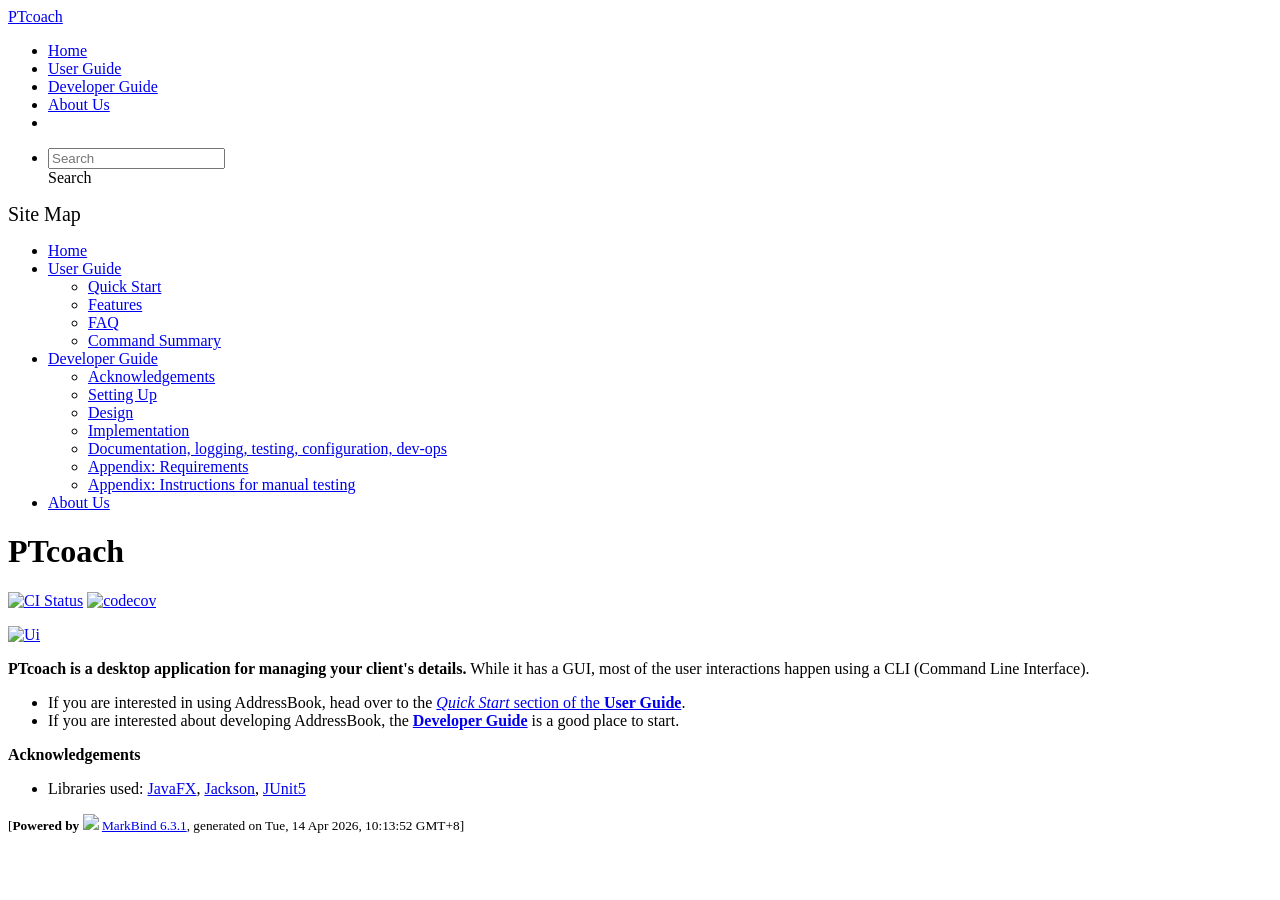
==== commit b622d589: "deploy: 0a6ce05a398be1d83fcae4769c54fb50897c8e01" ====
--- a/index.html
+++ b/index.html
@@ -12,7 +12,7 @@
   const baseUrl = '/tp'
 </script>
 <body  data-code-theme="light">
-<div id="app"><!--[--><header sticky><div data-v-26aac3dc><nav class="navbar navbar-expand-md d-print-none navbar-dark bg-dark" data-v-26aac3dc><div class="container-fluid" data-v-26aac3dc><div class="navbar-left" data-v-26aac3dc><!--[--><a href="/tp/index.html" title="Home" class="navbar-brand">PTcoach</a><!--]--></div><div class="navbar-default" data-v-26aac3dc><ul class="navbar-nav me-auto mt-2 mt-lg-0" data-v-26aac3dc><!--[--> <li><a href="/tp/index.html" class="nav-link">Home</a></li> <li><a href="/tp/UserGuide.html" class="nav-link">User Guide</a></li> <li><a href="/tp/DeveloperGuide.html" class="nav-link">Developer Guide</a></li> <li><a href="/tp/AboutUs.html" class="nav-link">About Us</a></li> <li><a href="https://github.com/AY2526S2-CS2103-F11-3/tp" target="_blank" class="nav-link"><span><span aria-hidden="true" class="fab fa-github"></span></span></a></li> <!--]--></ul></div><ul class="navbar-nav navbar-right" data-v-26aac3dc><!--[--><li><form class="navbar-form"><div style="position:relative;" class="dropdown" data-v-00e26d0a><!--[--><input value="" data-bs-toggle="dropdown" type="text" class="form-control" placeholder="Search" autocomplete="off" data-v-00e26d0a><div class="form-control placeholder-div-hidden" data-v-00e26d0a>Search</div><!--]--><ul class="dropdown-menu search-dropdown-menu dropdown-menu-hidden dropdown-menu-end" data-v-00e26d0a><!--[--><!--]--></ul></div></form></li><!--]--></ul></div></nav><div style="display:none;" class="lower-navbar-container" data-v-26aac3dc><!--[--><!----><!----><!--]--></div></div></header> <div id="flex-body"><nav id="site-nav" data-v-6b1b63d2><!--[--><div class="site-nav-top"><div class="fw-bold mb-2" style="font-size:1.25rem;">Site Map</div></div> <div class="nav-component slim-scroll"><div class="site-nav-root"><!--[--><ul class="site-nav-list site-nav-list-root" data-v-6b1b63d2><!--[--><li><div class="site-nav-default-list-item site-nav-list-item-0" onclick="handleSiteNavClick(this)"><a href="/tp/index.html">Home</a></div></li> <li><div class="site-nav-default-list-item site-nav-list-item-0" onclick="handleSiteNavClick(this)"><a href="/tp/UserGuide.html">User Guide</a> <div class="site-nav-dropdown-btn-container"><i class="site-nav-dropdown-btn-icon site-nav-rotate-icon" onclick="handleSiteNavClick(this.parentNode.parentNode, false); event.stopPropagation();"><span class="glyphicon glyphicon-menu-down" aria-hidden="true"></span></i></div></div><ul class="site-nav-dropdown-container site-nav-dropdown-container-open site-nav-list"><li><div class="site-nav-default-list-item site-nav-list-item-1" onclick="handleSiteNavClick(this)"><a href="/tp/UserGuide.html#quick-start">Quick Start</a></div></li> <li><div class="site-nav-default-list-item site-nav-list-item-1" onclick="handleSiteNavClick(this)"><a href="/tp/UserGuide.html#features">Features</a></div></li> <li><div class="site-nav-default-list-item site-nav-list-item-1" onclick="handleSiteNavClick(this)"><a href="/tp/UserGuide.html#faq">FAQ</a></div></li> <li><div class="site-nav-default-list-item site-nav-list-item-1" onclick="handleSiteNavClick(this)"><a href="/tp/UserGuide.html#faq">Command Summary</a></div></li></ul></li> <li><div class="site-nav-default-list-item site-nav-list-item-0" onclick="handleSiteNavClick(this)"><a href="/tp/DeveloperGuide.html">Developer Guide</a> <div class="site-nav-dropdown-btn-container"><i class="site-nav-dropdown-btn-icon site-nav-rotate-icon" onclick="handleSiteNavClick(this.parentNode.parentNode, false); event.stopPropagation();"><span class="glyphicon glyphicon-menu-down" aria-hidden="true"></span></i></div></div><ul class="site-nav-dropdown-container site-nav-dropdown-container-open site-nav-list"><li><div class="site-nav-default-list-item site-nav-list-item-1" onclick="handleSiteNavClick(this)"><a href="/tp/DeveloperGuide.html#acknowledgements">Acknowledgements</a></div></li> <li><div class="site-nav-default-list-item site-nav-list-item-1" onclick="handleSiteNavClick(this)"><a href="/tp/DeveloperGuide.html#setting-up-getting-started">Setting Up</a></div></li> <li><div class="site-nav-default-list-item site-nav-list-item-1" onclick="handleSiteNavClick(this)"><a href="/tp/DeveloperGuide.html#design">Design</a></div></li> <li><div class="site-nav-default-list-item site-nav-list-item-1" onclick="handleSiteNavClick(this)"><a href="/tp/DeveloperGuide.html#implementation">Implementation</a></div></li> <li><div class="site-nav-default-list-item site-nav-list-item-1" onclick="handleSiteNavClick(this)"><a href="/tp/DeveloperGuide.html#documentation-logging-testing-configuration-dev-ops">Documentation, logging, testing, configuration, dev-ops</a></div></li> <li><div class="site-nav-default-list-item site-nav-list-item-1" onclick="handleSiteNavClick(this)"><a href="/tp/DeveloperGuide.html#appendix-requirements">Appendix: Requirements</a></div></li> <li><div class="site-nav-default-list-item site-nav-list-item-1" onclick="handleSiteNavClick(this)"><a href="/tp/DeveloperGuide.html#appendix-instructions-for-manual-testing">Appendix: Instructions for manual testing</a></div></li></ul></li> <li><div class="site-nav-default-list-item site-nav-list-item-0" onclick="handleSiteNavClick(this)"><a href="/tp/AboutUs.html">About Us</a></div></li><!--]--><!--v-if--></ul><!--]--></div></div><!--]--><!--v-if--></nav> <div id="content-wrapper"><h1 id="ptcoach">PTcoach<a class="fa fa-anchor" href="#ptcoach" onclick="event.stopPropagation()"></a></h1> <p><a href="https://github.com/AY2526S2-CS2103-F11-3/tp/actions"><img src="https://github.com/AY2526S2-CS2103-F11-3/tp/workflows/Java%20CI/badge.svg" alt="CI Status" class="img-fluid"></a> <a href="https://codecov.io/gh/AY2526S2-CS2103-F11-3/tp"><img src="https://codecov.io/gh/AY2526S2-CS2103-F11-3/tp/branch/master/graph/badge.svg" alt="codecov" class="img-fluid"></a></p> <p><a href="/tp/images/Ui.png" target="_self"><img src="/tp/images/Ui.png" alt="Ui" class="img-fluid"></a></p> <p><strong>PTcoach is a desktop application for managing your client&#39;s details.</strong> While it has a GUI, most of the user interactions happen using a CLI (Command Line Interface).</p> <ul><li>If you are interested in using AddressBook, head over to the <a href="/tp/UserGuide.html#quick-start"><em>Quick Start</em> section of the <strong>User Guide</strong></a>.</li> <li>If you are interested about developing AddressBook, the <a href="/tp/DeveloperGuide.html"><strong>Developer Guide</strong></a> is a good place to start.</li></ul> <p><strong>Acknowledgements</strong></p> <ul><li>Libraries used: <a href="https://openjfx.io/">JavaFX</a>, <a href="https://github.com/FasterXML/jackson">Jackson</a>, <a href="https://github.com/junit-team/junit5">JUnit5</a></li></ul></div> <nav id="page-nav" data-v-6b1b63d2><!--[--><div class="nav-component slim-scroll"></div><!--]--><!--v-if--></nav> <div class="scroll-top-button fa-lg d-print-none" style="display:none;bottom:2%;right:2%;position:fixed;" aria-hidden="true"><!--[--><i class="fas fa-arrow-circle-up"></i><!--]--></div></div> <footer><div class="text-center"><small>[<span><strong>Powered by</strong></span> <img src="https://markbind.org/favicon.ico" width="30"> <a href="https://markbind.org/">MarkBind 6.3.1</a>, generated on Tue, 14 Apr 2026, 0:33:57 GMT+8]</small></div></footer><!--]--></div>
+<div id="app"><!--[--><header sticky><div data-v-26aac3dc><nav class="navbar navbar-expand-md d-print-none navbar-dark bg-dark" data-v-26aac3dc><div class="container-fluid" data-v-26aac3dc><div class="navbar-left" data-v-26aac3dc><!--[--><a href="/tp/index.html" title="Home" class="navbar-brand">PTcoach</a><!--]--></div><div class="navbar-default" data-v-26aac3dc><ul class="navbar-nav me-auto mt-2 mt-lg-0" data-v-26aac3dc><!--[--> <li><a href="/tp/index.html" class="nav-link">Home</a></li> <li><a href="/tp/UserGuide.html" class="nav-link">User Guide</a></li> <li><a href="/tp/DeveloperGuide.html" class="nav-link">Developer Guide</a></li> <li><a href="/tp/AboutUs.html" class="nav-link">About Us</a></li> <li><a href="https://github.com/AY2526S2-CS2103-F11-3/tp" target="_blank" class="nav-link"><span><span aria-hidden="true" class="fab fa-github"></span></span></a></li> <!--]--></ul></div><ul class="navbar-nav navbar-right" data-v-26aac3dc><!--[--><li><form class="navbar-form"><div style="position:relative;" class="dropdown" data-v-00e26d0a><!--[--><input value="" data-bs-toggle="dropdown" type="text" class="form-control" placeholder="Search" autocomplete="off" data-v-00e26d0a><div class="form-control placeholder-div-hidden" data-v-00e26d0a>Search</div><!--]--><ul class="dropdown-menu search-dropdown-menu dropdown-menu-hidden dropdown-menu-end" data-v-00e26d0a><!--[--><!--]--></ul></div></form></li><!--]--></ul></div></nav><div style="display:none;" class="lower-navbar-container" data-v-26aac3dc><!--[--><!----><!----><!--]--></div></div></header> <div id="flex-body"><nav id="site-nav" data-v-6b1b63d2><!--[--><div class="site-nav-top"><div class="fw-bold mb-2" style="font-size:1.25rem;">Site Map</div></div> <div class="nav-component slim-scroll"><div class="site-nav-root"><!--[--><ul class="site-nav-list site-nav-list-root" data-v-6b1b63d2><!--[--><li><div class="site-nav-default-list-item site-nav-list-item-0" onclick="handleSiteNavClick(this)"><a href="/tp/index.html">Home</a></div></li> <li><div class="site-nav-default-list-item site-nav-list-item-0" onclick="handleSiteNavClick(this)"><a href="/tp/UserGuide.html">User Guide</a> <div class="site-nav-dropdown-btn-container"><i class="site-nav-dropdown-btn-icon site-nav-rotate-icon" onclick="handleSiteNavClick(this.parentNode.parentNode, false); event.stopPropagation();"><span class="glyphicon glyphicon-menu-down" aria-hidden="true"></span></i></div></div><ul class="site-nav-dropdown-container site-nav-dropdown-container-open site-nav-list"><li><div class="site-nav-default-list-item site-nav-list-item-1" onclick="handleSiteNavClick(this)"><a href="/tp/UserGuide.html#quick-start">Quick Start</a></div></li> <li><div class="site-nav-default-list-item site-nav-list-item-1" onclick="handleSiteNavClick(this)"><a href="/tp/UserGuide.html#features">Features</a></div></li> <li><div class="site-nav-default-list-item site-nav-list-item-1" onclick="handleSiteNavClick(this)"><a href="/tp/UserGuide.html#faq">FAQ</a></div></li> <li><div class="site-nav-default-list-item site-nav-list-item-1" onclick="handleSiteNavClick(this)"><a href="/tp/UserGuide.html#faq">Command Summary</a></div></li></ul></li> <li><div class="site-nav-default-list-item site-nav-list-item-0" onclick="handleSiteNavClick(this)"><a href="/tp/DeveloperGuide.html">Developer Guide</a> <div class="site-nav-dropdown-btn-container"><i class="site-nav-dropdown-btn-icon site-nav-rotate-icon" onclick="handleSiteNavClick(this.parentNode.parentNode, false); event.stopPropagation();"><span class="glyphicon glyphicon-menu-down" aria-hidden="true"></span></i></div></div><ul class="site-nav-dropdown-container site-nav-dropdown-container-open site-nav-list"><li><div class="site-nav-default-list-item site-nav-list-item-1" onclick="handleSiteNavClick(this)"><a href="/tp/DeveloperGuide.html#acknowledgements">Acknowledgements</a></div></li> <li><div class="site-nav-default-list-item site-nav-list-item-1" onclick="handleSiteNavClick(this)"><a href="/tp/DeveloperGuide.html#setting-up-getting-started">Setting Up</a></div></li> <li><div class="site-nav-default-list-item site-nav-list-item-1" onclick="handleSiteNavClick(this)"><a href="/tp/DeveloperGuide.html#design">Design</a></div></li> <li><div class="site-nav-default-list-item site-nav-list-item-1" onclick="handleSiteNavClick(this)"><a href="/tp/DeveloperGuide.html#implementation">Implementation</a></div></li> <li><div class="site-nav-default-list-item site-nav-list-item-1" onclick="handleSiteNavClick(this)"><a href="/tp/DeveloperGuide.html#documentation-logging-testing-configuration-dev-ops">Documentation, logging, testing, configuration, dev-ops</a></div></li> <li><div class="site-nav-default-list-item site-nav-list-item-1" onclick="handleSiteNavClick(this)"><a href="/tp/DeveloperGuide.html#appendix-requirements">Appendix: Requirements</a></div></li> <li><div class="site-nav-default-list-item site-nav-list-item-1" onclick="handleSiteNavClick(this)"><a href="/tp/DeveloperGuide.html#appendix-instructions-for-manual-testing">Appendix: Instructions for manual testing</a></div></li></ul></li> <li><div class="site-nav-default-list-item site-nav-list-item-0" onclick="handleSiteNavClick(this)"><a href="/tp/AboutUs.html">About Us</a></div></li><!--]--><!--v-if--></ul><!--]--></div></div><!--]--><!--v-if--></nav> <div id="content-wrapper"><h1 id="ptcoach">PTcoach<a class="fa fa-anchor" href="#ptcoach" onclick="event.stopPropagation()"></a></h1> <p><a href="https://github.com/AY2526S2-CS2103-F11-3/tp/actions"><img src="https://github.com/AY2526S2-CS2103-F11-3/tp/workflows/Java%20CI/badge.svg" alt="CI Status" class="img-fluid"></a> <a href="https://codecov.io/gh/AY2526S2-CS2103-F11-3/tp"><img src="https://codecov.io/gh/AY2526S2-CS2103-F11-3/tp/branch/master/graph/badge.svg" alt="codecov" class="img-fluid"></a></p> <p><a href="/tp/images/Ui.png" target="_self"><img src="/tp/images/Ui.png" alt="Ui" class="img-fluid"></a></p> <p><strong>PTcoach is a desktop application for managing your client&#39;s details.</strong> While it has a GUI, most of the user interactions happen using a CLI (Command Line Interface).</p> <ul><li>If you are interested in using AddressBook, head over to the <a href="/tp/UserGuide.html#quick-start"><em>Quick Start</em> section of the <strong>User Guide</strong></a>.</li> <li>If you are interested about developing AddressBook, the <a href="/tp/DeveloperGuide.html"><strong>Developer Guide</strong></a> is a good place to start.</li></ul> <p><strong>Acknowledgements</strong></p> <ul><li>Libraries used: <a href="https://openjfx.io/">JavaFX</a>, <a href="https://github.com/FasterXML/jackson">Jackson</a>, <a href="https://github.com/junit-team/junit5">JUnit5</a></li></ul></div> <nav id="page-nav" data-v-6b1b63d2><!--[--><div class="nav-component slim-scroll"></div><!--]--><!--v-if--></nav> <div class="scroll-top-button fa-lg d-print-none" style="display:none;bottom:2%;right:2%;position:fixed;" aria-hidden="true"><!--[--><i class="fas fa-arrow-circle-up"></i><!--]--></div></div> <footer><div class="text-center"><small>[<span><strong>Powered by</strong></span> <img src="https://markbind.org/favicon.ico" width="30"> <a href="https://markbind.org/">MarkBind 6.3.1</a>, generated on Tue, 14 Apr 2026, 10:13:52 GMT+8]</small></div></footer><!--]--></div>
 </body><script src="/tp/markbind/js/bootstrap-utility.min.js"></script>
 <script src="/tp/markbind/js/polyfill.min.js"></script>
 <script src="/tp/markbind/js/vue.global.prod.min.js"></script>
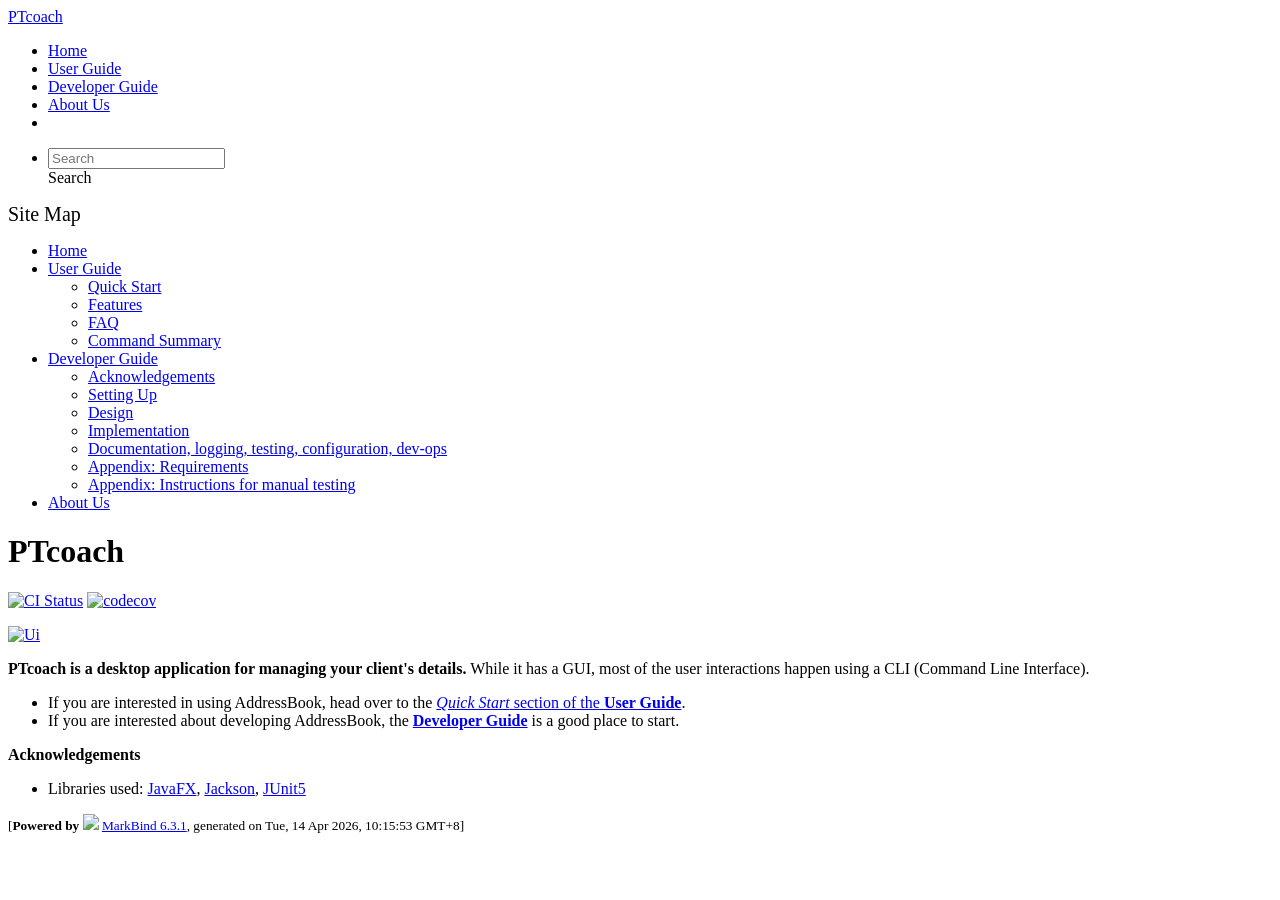
==== commit b4eb5910: "deploy: d755d7023d5fc8e8f4d24590565ae56d781aa97f" ====
--- a/index.html
+++ b/index.html
@@ -12,7 +12,7 @@
   const baseUrl = '/tp'
 </script>
 <body  data-code-theme="light">
-<div id="app"><!--[--><header sticky><div data-v-26aac3dc><nav class="navbar navbar-expand-md d-print-none navbar-dark bg-dark" data-v-26aac3dc><div class="container-fluid" data-v-26aac3dc><div class="navbar-left" data-v-26aac3dc><!--[--><a href="/tp/index.html" title="Home" class="navbar-brand">PTcoach</a><!--]--></div><div class="navbar-default" data-v-26aac3dc><ul class="navbar-nav me-auto mt-2 mt-lg-0" data-v-26aac3dc><!--[--> <li><a href="/tp/index.html" class="nav-link">Home</a></li> <li><a href="/tp/UserGuide.html" class="nav-link">User Guide</a></li> <li><a href="/tp/DeveloperGuide.html" class="nav-link">Developer Guide</a></li> <li><a href="/tp/AboutUs.html" class="nav-link">About Us</a></li> <li><a href="https://github.com/AY2526S2-CS2103-F11-3/tp" target="_blank" class="nav-link"><span><span aria-hidden="true" class="fab fa-github"></span></span></a></li> <!--]--></ul></div><ul class="navbar-nav navbar-right" data-v-26aac3dc><!--[--><li><form class="navbar-form"><div style="position:relative;" class="dropdown" data-v-00e26d0a><!--[--><input value="" data-bs-toggle="dropdown" type="text" class="form-control" placeholder="Search" autocomplete="off" data-v-00e26d0a><div class="form-control placeholder-div-hidden" data-v-00e26d0a>Search</div><!--]--><ul class="dropdown-menu search-dropdown-menu dropdown-menu-hidden dropdown-menu-end" data-v-00e26d0a><!--[--><!--]--></ul></div></form></li><!--]--></ul></div></nav><div style="display:none;" class="lower-navbar-container" data-v-26aac3dc><!--[--><!----><!----><!--]--></div></div></header> <div id="flex-body"><nav id="site-nav" data-v-6b1b63d2><!--[--><div class="site-nav-top"><div class="fw-bold mb-2" style="font-size:1.25rem;">Site Map</div></div> <div class="nav-component slim-scroll"><div class="site-nav-root"><!--[--><ul class="site-nav-list site-nav-list-root" data-v-6b1b63d2><!--[--><li><div class="site-nav-default-list-item site-nav-list-item-0" onclick="handleSiteNavClick(this)"><a href="/tp/index.html">Home</a></div></li> <li><div class="site-nav-default-list-item site-nav-list-item-0" onclick="handleSiteNavClick(this)"><a href="/tp/UserGuide.html">User Guide</a> <div class="site-nav-dropdown-btn-container"><i class="site-nav-dropdown-btn-icon site-nav-rotate-icon" onclick="handleSiteNavClick(this.parentNode.parentNode, false); event.stopPropagation();"><span class="glyphicon glyphicon-menu-down" aria-hidden="true"></span></i></div></div><ul class="site-nav-dropdown-container site-nav-dropdown-container-open site-nav-list"><li><div class="site-nav-default-list-item site-nav-list-item-1" onclick="handleSiteNavClick(this)"><a href="/tp/UserGuide.html#quick-start">Quick Start</a></div></li> <li><div class="site-nav-default-list-item site-nav-list-item-1" onclick="handleSiteNavClick(this)"><a href="/tp/UserGuide.html#features">Features</a></div></li> <li><div class="site-nav-default-list-item site-nav-list-item-1" onclick="handleSiteNavClick(this)"><a href="/tp/UserGuide.html#faq">FAQ</a></div></li> <li><div class="site-nav-default-list-item site-nav-list-item-1" onclick="handleSiteNavClick(this)"><a href="/tp/UserGuide.html#faq">Command Summary</a></div></li></ul></li> <li><div class="site-nav-default-list-item site-nav-list-item-0" onclick="handleSiteNavClick(this)"><a href="/tp/DeveloperGuide.html">Developer Guide</a> <div class="site-nav-dropdown-btn-container"><i class="site-nav-dropdown-btn-icon site-nav-rotate-icon" onclick="handleSiteNavClick(this.parentNode.parentNode, false); event.stopPropagation();"><span class="glyphicon glyphicon-menu-down" aria-hidden="true"></span></i></div></div><ul class="site-nav-dropdown-container site-nav-dropdown-container-open site-nav-list"><li><div class="site-nav-default-list-item site-nav-list-item-1" onclick="handleSiteNavClick(this)"><a href="/tp/DeveloperGuide.html#acknowledgements">Acknowledgements</a></div></li> <li><div class="site-nav-default-list-item site-nav-list-item-1" onclick="handleSiteNavClick(this)"><a href="/tp/DeveloperGuide.html#setting-up-getting-started">Setting Up</a></div></li> <li><div class="site-nav-default-list-item site-nav-list-item-1" onclick="handleSiteNavClick(this)"><a href="/tp/DeveloperGuide.html#design">Design</a></div></li> <li><div class="site-nav-default-list-item site-nav-list-item-1" onclick="handleSiteNavClick(this)"><a href="/tp/DeveloperGuide.html#implementation">Implementation</a></div></li> <li><div class="site-nav-default-list-item site-nav-list-item-1" onclick="handleSiteNavClick(this)"><a href="/tp/DeveloperGuide.html#documentation-logging-testing-configuration-dev-ops">Documentation, logging, testing, configuration, dev-ops</a></div></li> <li><div class="site-nav-default-list-item site-nav-list-item-1" onclick="handleSiteNavClick(this)"><a href="/tp/DeveloperGuide.html#appendix-requirements">Appendix: Requirements</a></div></li> <li><div class="site-nav-default-list-item site-nav-list-item-1" onclick="handleSiteNavClick(this)"><a href="/tp/DeveloperGuide.html#appendix-instructions-for-manual-testing">Appendix: Instructions for manual testing</a></div></li></ul></li> <li><div class="site-nav-default-list-item site-nav-list-item-0" onclick="handleSiteNavClick(this)"><a href="/tp/AboutUs.html">About Us</a></div></li><!--]--><!--v-if--></ul><!--]--></div></div><!--]--><!--v-if--></nav> <div id="content-wrapper"><h1 id="ptcoach">PTcoach<a class="fa fa-anchor" href="#ptcoach" onclick="event.stopPropagation()"></a></h1> <p><a href="https://github.com/AY2526S2-CS2103-F11-3/tp/actions"><img src="https://github.com/AY2526S2-CS2103-F11-3/tp/workflows/Java%20CI/badge.svg" alt="CI Status" class="img-fluid"></a> <a href="https://codecov.io/gh/AY2526S2-CS2103-F11-3/tp"><img src="https://codecov.io/gh/AY2526S2-CS2103-F11-3/tp/branch/master/graph/badge.svg" alt="codecov" class="img-fluid"></a></p> <p><a href="/tp/images/Ui.png" target="_self"><img src="/tp/images/Ui.png" alt="Ui" class="img-fluid"></a></p> <p><strong>PTcoach is a desktop application for managing your client&#39;s details.</strong> While it has a GUI, most of the user interactions happen using a CLI (Command Line Interface).</p> <ul><li>If you are interested in using AddressBook, head over to the <a href="/tp/UserGuide.html#quick-start"><em>Quick Start</em> section of the <strong>User Guide</strong></a>.</li> <li>If you are interested about developing AddressBook, the <a href="/tp/DeveloperGuide.html"><strong>Developer Guide</strong></a> is a good place to start.</li></ul> <p><strong>Acknowledgements</strong></p> <ul><li>Libraries used: <a href="https://openjfx.io/">JavaFX</a>, <a href="https://github.com/FasterXML/jackson">Jackson</a>, <a href="https://github.com/junit-team/junit5">JUnit5</a></li></ul></div> <nav id="page-nav" data-v-6b1b63d2><!--[--><div class="nav-component slim-scroll"></div><!--]--><!--v-if--></nav> <div class="scroll-top-button fa-lg d-print-none" style="display:none;bottom:2%;right:2%;position:fixed;" aria-hidden="true"><!--[--><i class="fas fa-arrow-circle-up"></i><!--]--></div></div> <footer><div class="text-center"><small>[<span><strong>Powered by</strong></span> <img src="https://markbind.org/favicon.ico" width="30"> <a href="https://markbind.org/">MarkBind 6.3.1</a>, generated on Tue, 14 Apr 2026, 10:13:52 GMT+8]</small></div></footer><!--]--></div>
+<div id="app"><!--[--><header sticky><div data-v-26aac3dc><nav class="navbar navbar-expand-md d-print-none navbar-dark bg-dark" data-v-26aac3dc><div class="container-fluid" data-v-26aac3dc><div class="navbar-left" data-v-26aac3dc><!--[--><a href="/tp/index.html" title="Home" class="navbar-brand">PTcoach</a><!--]--></div><div class="navbar-default" data-v-26aac3dc><ul class="navbar-nav me-auto mt-2 mt-lg-0" data-v-26aac3dc><!--[--> <li><a href="/tp/index.html" class="nav-link">Home</a></li> <li><a href="/tp/UserGuide.html" class="nav-link">User Guide</a></li> <li><a href="/tp/DeveloperGuide.html" class="nav-link">Developer Guide</a></li> <li><a href="/tp/AboutUs.html" class="nav-link">About Us</a></li> <li><a href="https://github.com/AY2526S2-CS2103-F11-3/tp" target="_blank" class="nav-link"><span><span aria-hidden="true" class="fab fa-github"></span></span></a></li> <!--]--></ul></div><ul class="navbar-nav navbar-right" data-v-26aac3dc><!--[--><li><form class="navbar-form"><div style="position:relative;" class="dropdown" data-v-00e26d0a><!--[--><input value="" data-bs-toggle="dropdown" type="text" class="form-control" placeholder="Search" autocomplete="off" data-v-00e26d0a><div class="form-control placeholder-div-hidden" data-v-00e26d0a>Search</div><!--]--><ul class="dropdown-menu search-dropdown-menu dropdown-menu-hidden dropdown-menu-end" data-v-00e26d0a><!--[--><!--]--></ul></div></form></li><!--]--></ul></div></nav><div style="display:none;" class="lower-navbar-container" data-v-26aac3dc><!--[--><!----><!----><!--]--></div></div></header> <div id="flex-body"><nav id="site-nav" data-v-6b1b63d2><!--[--><div class="site-nav-top"><div class="fw-bold mb-2" style="font-size:1.25rem;">Site Map</div></div> <div class="nav-component slim-scroll"><div class="site-nav-root"><!--[--><ul class="site-nav-list site-nav-list-root" data-v-6b1b63d2><!--[--><li><div class="site-nav-default-list-item site-nav-list-item-0" onclick="handleSiteNavClick(this)"><a href="/tp/index.html">Home</a></div></li> <li><div class="site-nav-default-list-item site-nav-list-item-0" onclick="handleSiteNavClick(this)"><a href="/tp/UserGuide.html">User Guide</a> <div class="site-nav-dropdown-btn-container"><i class="site-nav-dropdown-btn-icon site-nav-rotate-icon" onclick="handleSiteNavClick(this.parentNode.parentNode, false); event.stopPropagation();"><span class="glyphicon glyphicon-menu-down" aria-hidden="true"></span></i></div></div><ul class="site-nav-dropdown-container site-nav-dropdown-container-open site-nav-list"><li><div class="site-nav-default-list-item site-nav-list-item-1" onclick="handleSiteNavClick(this)"><a href="/tp/UserGuide.html#quick-start">Quick Start</a></div></li> <li><div class="site-nav-default-list-item site-nav-list-item-1" onclick="handleSiteNavClick(this)"><a href="/tp/UserGuide.html#features">Features</a></div></li> <li><div class="site-nav-default-list-item site-nav-list-item-1" onclick="handleSiteNavClick(this)"><a href="/tp/UserGuide.html#faq">FAQ</a></div></li> <li><div class="site-nav-default-list-item site-nav-list-item-1" onclick="handleSiteNavClick(this)"><a href="/tp/UserGuide.html#faq">Command Summary</a></div></li></ul></li> <li><div class="site-nav-default-list-item site-nav-list-item-0" onclick="handleSiteNavClick(this)"><a href="/tp/DeveloperGuide.html">Developer Guide</a> <div class="site-nav-dropdown-btn-container"><i class="site-nav-dropdown-btn-icon site-nav-rotate-icon" onclick="handleSiteNavClick(this.parentNode.parentNode, false); event.stopPropagation();"><span class="glyphicon glyphicon-menu-down" aria-hidden="true"></span></i></div></div><ul class="site-nav-dropdown-container site-nav-dropdown-container-open site-nav-list"><li><div class="site-nav-default-list-item site-nav-list-item-1" onclick="handleSiteNavClick(this)"><a href="/tp/DeveloperGuide.html#acknowledgements">Acknowledgements</a></div></li> <li><div class="site-nav-default-list-item site-nav-list-item-1" onclick="handleSiteNavClick(this)"><a href="/tp/DeveloperGuide.html#setting-up-getting-started">Setting Up</a></div></li> <li><div class="site-nav-default-list-item site-nav-list-item-1" onclick="handleSiteNavClick(this)"><a href="/tp/DeveloperGuide.html#design">Design</a></div></li> <li><div class="site-nav-default-list-item site-nav-list-item-1" onclick="handleSiteNavClick(this)"><a href="/tp/DeveloperGuide.html#implementation">Implementation</a></div></li> <li><div class="site-nav-default-list-item site-nav-list-item-1" onclick="handleSiteNavClick(this)"><a href="/tp/DeveloperGuide.html#documentation-logging-testing-configuration-dev-ops">Documentation, logging, testing, configuration, dev-ops</a></div></li> <li><div class="site-nav-default-list-item site-nav-list-item-1" onclick="handleSiteNavClick(this)"><a href="/tp/DeveloperGuide.html#appendix-requirements">Appendix: Requirements</a></div></li> <li><div class="site-nav-default-list-item site-nav-list-item-1" onclick="handleSiteNavClick(this)"><a href="/tp/DeveloperGuide.html#appendix-instructions-for-manual-testing">Appendix: Instructions for manual testing</a></div></li></ul></li> <li><div class="site-nav-default-list-item site-nav-list-item-0" onclick="handleSiteNavClick(this)"><a href="/tp/AboutUs.html">About Us</a></div></li><!--]--><!--v-if--></ul><!--]--></div></div><!--]--><!--v-if--></nav> <div id="content-wrapper"><h1 id="ptcoach">PTcoach<a class="fa fa-anchor" href="#ptcoach" onclick="event.stopPropagation()"></a></h1> <p><a href="https://github.com/AY2526S2-CS2103-F11-3/tp/actions"><img src="https://github.com/AY2526S2-CS2103-F11-3/tp/workflows/Java%20CI/badge.svg" alt="CI Status" class="img-fluid"></a> <a href="https://codecov.io/gh/AY2526S2-CS2103-F11-3/tp"><img src="https://codecov.io/gh/AY2526S2-CS2103-F11-3/tp/branch/master/graph/badge.svg" alt="codecov" class="img-fluid"></a></p> <p><a href="/tp/images/Ui.png" target="_self"><img src="/tp/images/Ui.png" alt="Ui" class="img-fluid"></a></p> <p><strong>PTcoach is a desktop application for managing your client&#39;s details.</strong> While it has a GUI, most of the user interactions happen using a CLI (Command Line Interface).</p> <ul><li>If you are interested in using AddressBook, head over to the <a href="/tp/UserGuide.html#quick-start"><em>Quick Start</em> section of the <strong>User Guide</strong></a>.</li> <li>If you are interested about developing AddressBook, the <a href="/tp/DeveloperGuide.html"><strong>Developer Guide</strong></a> is a good place to start.</li></ul> <p><strong>Acknowledgements</strong></p> <ul><li>Libraries used: <a href="https://openjfx.io/">JavaFX</a>, <a href="https://github.com/FasterXML/jackson">Jackson</a>, <a href="https://github.com/junit-team/junit5">JUnit5</a></li></ul></div> <nav id="page-nav" data-v-6b1b63d2><!--[--><div class="nav-component slim-scroll"></div><!--]--><!--v-if--></nav> <div class="scroll-top-button fa-lg d-print-none" style="display:none;bottom:2%;right:2%;position:fixed;" aria-hidden="true"><!--[--><i class="fas fa-arrow-circle-up"></i><!--]--></div></div> <footer><div class="text-center"><small>[<span><strong>Powered by</strong></span> <img src="https://markbind.org/favicon.ico" width="30"> <a href="https://markbind.org/">MarkBind 6.3.1</a>, generated on Tue, 14 Apr 2026, 10:15:53 GMT+8]</small></div></footer><!--]--></div>
 </body><script src="/tp/markbind/js/bootstrap-utility.min.js"></script>
 <script src="/tp/markbind/js/polyfill.min.js"></script>
 <script src="/tp/markbind/js/vue.global.prod.min.js"></script>
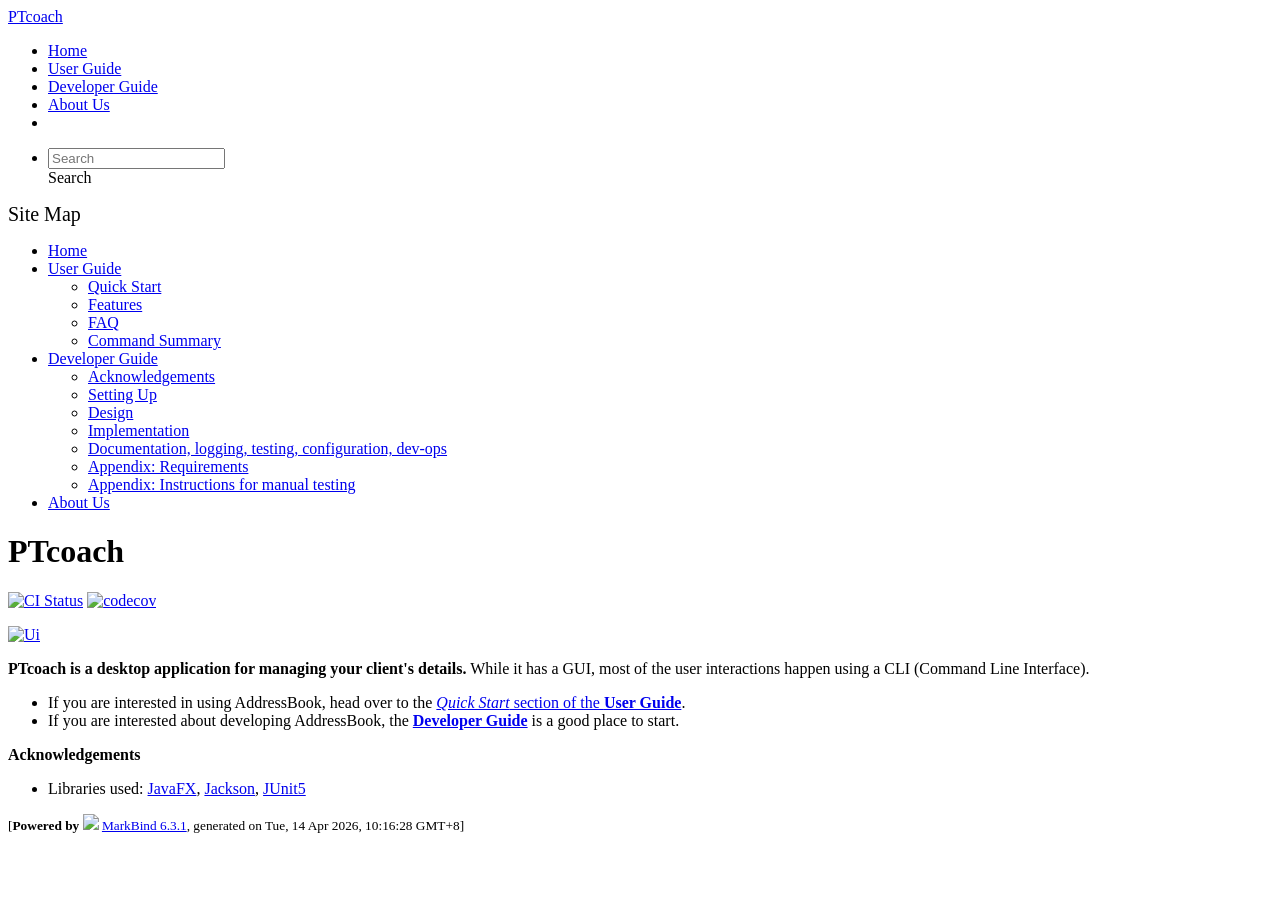
==== commit 5a823e4c: "deploy: ac7771c396673feefe9cbf82ab6bccfb7789306e" ====
--- a/index.html
+++ b/index.html
@@ -12,7 +12,7 @@
   const baseUrl = '/tp'
 </script>
 <body  data-code-theme="light">
-<div id="app"><!--[--><header sticky><div data-v-26aac3dc><nav class="navbar navbar-expand-md d-print-none navbar-dark bg-dark" data-v-26aac3dc><div class="container-fluid" data-v-26aac3dc><div class="navbar-left" data-v-26aac3dc><!--[--><a href="/tp/index.html" title="Home" class="navbar-brand">PTcoach</a><!--]--></div><div class="navbar-default" data-v-26aac3dc><ul class="navbar-nav me-auto mt-2 mt-lg-0" data-v-26aac3dc><!--[--> <li><a href="/tp/index.html" class="nav-link">Home</a></li> <li><a href="/tp/UserGuide.html" class="nav-link">User Guide</a></li> <li><a href="/tp/DeveloperGuide.html" class="nav-link">Developer Guide</a></li> <li><a href="/tp/AboutUs.html" class="nav-link">About Us</a></li> <li><a href="https://github.com/AY2526S2-CS2103-F11-3/tp" target="_blank" class="nav-link"><span><span aria-hidden="true" class="fab fa-github"></span></span></a></li> <!--]--></ul></div><ul class="navbar-nav navbar-right" data-v-26aac3dc><!--[--><li><form class="navbar-form"><div style="position:relative;" class="dropdown" data-v-00e26d0a><!--[--><input value="" data-bs-toggle="dropdown" type="text" class="form-control" placeholder="Search" autocomplete="off" data-v-00e26d0a><div class="form-control placeholder-div-hidden" data-v-00e26d0a>Search</div><!--]--><ul class="dropdown-menu search-dropdown-menu dropdown-menu-hidden dropdown-menu-end" data-v-00e26d0a><!--[--><!--]--></ul></div></form></li><!--]--></ul></div></nav><div style="display:none;" class="lower-navbar-container" data-v-26aac3dc><!--[--><!----><!----><!--]--></div></div></header> <div id="flex-body"><nav id="site-nav" data-v-6b1b63d2><!--[--><div class="site-nav-top"><div class="fw-bold mb-2" style="font-size:1.25rem;">Site Map</div></div> <div class="nav-component slim-scroll"><div class="site-nav-root"><!--[--><ul class="site-nav-list site-nav-list-root" data-v-6b1b63d2><!--[--><li><div class="site-nav-default-list-item site-nav-list-item-0" onclick="handleSiteNavClick(this)"><a href="/tp/index.html">Home</a></div></li> <li><div class="site-nav-default-list-item site-nav-list-item-0" onclick="handleSiteNavClick(this)"><a href="/tp/UserGuide.html">User Guide</a> <div class="site-nav-dropdown-btn-container"><i class="site-nav-dropdown-btn-icon site-nav-rotate-icon" onclick="handleSiteNavClick(this.parentNode.parentNode, false); event.stopPropagation();"><span class="glyphicon glyphicon-menu-down" aria-hidden="true"></span></i></div></div><ul class="site-nav-dropdown-container site-nav-dropdown-container-open site-nav-list"><li><div class="site-nav-default-list-item site-nav-list-item-1" onclick="handleSiteNavClick(this)"><a href="/tp/UserGuide.html#quick-start">Quick Start</a></div></li> <li><div class="site-nav-default-list-item site-nav-list-item-1" onclick="handleSiteNavClick(this)"><a href="/tp/UserGuide.html#features">Features</a></div></li> <li><div class="site-nav-default-list-item site-nav-list-item-1" onclick="handleSiteNavClick(this)"><a href="/tp/UserGuide.html#faq">FAQ</a></div></li> <li><div class="site-nav-default-list-item site-nav-list-item-1" onclick="handleSiteNavClick(this)"><a href="/tp/UserGuide.html#faq">Command Summary</a></div></li></ul></li> <li><div class="site-nav-default-list-item site-nav-list-item-0" onclick="handleSiteNavClick(this)"><a href="/tp/DeveloperGuide.html">Developer Guide</a> <div class="site-nav-dropdown-btn-container"><i class="site-nav-dropdown-btn-icon site-nav-rotate-icon" onclick="handleSiteNavClick(this.parentNode.parentNode, false); event.stopPropagation();"><span class="glyphicon glyphicon-menu-down" aria-hidden="true"></span></i></div></div><ul class="site-nav-dropdown-container site-nav-dropdown-container-open site-nav-list"><li><div class="site-nav-default-list-item site-nav-list-item-1" onclick="handleSiteNavClick(this)"><a href="/tp/DeveloperGuide.html#acknowledgements">Acknowledgements</a></div></li> <li><div class="site-nav-default-list-item site-nav-list-item-1" onclick="handleSiteNavClick(this)"><a href="/tp/DeveloperGuide.html#setting-up-getting-started">Setting Up</a></div></li> <li><div class="site-nav-default-list-item site-nav-list-item-1" onclick="handleSiteNavClick(this)"><a href="/tp/DeveloperGuide.html#design">Design</a></div></li> <li><div class="site-nav-default-list-item site-nav-list-item-1" onclick="handleSiteNavClick(this)"><a href="/tp/DeveloperGuide.html#implementation">Implementation</a></div></li> <li><div class="site-nav-default-list-item site-nav-list-item-1" onclick="handleSiteNavClick(this)"><a href="/tp/DeveloperGuide.html#documentation-logging-testing-configuration-dev-ops">Documentation, logging, testing, configuration, dev-ops</a></div></li> <li><div class="site-nav-default-list-item site-nav-list-item-1" onclick="handleSiteNavClick(this)"><a href="/tp/DeveloperGuide.html#appendix-requirements">Appendix: Requirements</a></div></li> <li><div class="site-nav-default-list-item site-nav-list-item-1" onclick="handleSiteNavClick(this)"><a href="/tp/DeveloperGuide.html#appendix-instructions-for-manual-testing">Appendix: Instructions for manual testing</a></div></li></ul></li> <li><div class="site-nav-default-list-item site-nav-list-item-0" onclick="handleSiteNavClick(this)"><a href="/tp/AboutUs.html">About Us</a></div></li><!--]--><!--v-if--></ul><!--]--></div></div><!--]--><!--v-if--></nav> <div id="content-wrapper"><h1 id="ptcoach">PTcoach<a class="fa fa-anchor" href="#ptcoach" onclick="event.stopPropagation()"></a></h1> <p><a href="https://github.com/AY2526S2-CS2103-F11-3/tp/actions"><img src="https://github.com/AY2526S2-CS2103-F11-3/tp/workflows/Java%20CI/badge.svg" alt="CI Status" class="img-fluid"></a> <a href="https://codecov.io/gh/AY2526S2-CS2103-F11-3/tp"><img src="https://codecov.io/gh/AY2526S2-CS2103-F11-3/tp/branch/master/graph/badge.svg" alt="codecov" class="img-fluid"></a></p> <p><a href="/tp/images/Ui.png" target="_self"><img src="/tp/images/Ui.png" alt="Ui" class="img-fluid"></a></p> <p><strong>PTcoach is a desktop application for managing your client&#39;s details.</strong> While it has a GUI, most of the user interactions happen using a CLI (Command Line Interface).</p> <ul><li>If you are interested in using AddressBook, head over to the <a href="/tp/UserGuide.html#quick-start"><em>Quick Start</em> section of the <strong>User Guide</strong></a>.</li> <li>If you are interested about developing AddressBook, the <a href="/tp/DeveloperGuide.html"><strong>Developer Guide</strong></a> is a good place to start.</li></ul> <p><strong>Acknowledgements</strong></p> <ul><li>Libraries used: <a href="https://openjfx.io/">JavaFX</a>, <a href="https://github.com/FasterXML/jackson">Jackson</a>, <a href="https://github.com/junit-team/junit5">JUnit5</a></li></ul></div> <nav id="page-nav" data-v-6b1b63d2><!--[--><div class="nav-component slim-scroll"></div><!--]--><!--v-if--></nav> <div class="scroll-top-button fa-lg d-print-none" style="display:none;bottom:2%;right:2%;position:fixed;" aria-hidden="true"><!--[--><i class="fas fa-arrow-circle-up"></i><!--]--></div></div> <footer><div class="text-center"><small>[<span><strong>Powered by</strong></span> <img src="https://markbind.org/favicon.ico" width="30"> <a href="https://markbind.org/">MarkBind 6.3.1</a>, generated on Tue, 14 Apr 2026, 10:15:53 GMT+8]</small></div></footer><!--]--></div>
+<div id="app"><!--[--><header sticky><div data-v-26aac3dc><nav class="navbar navbar-expand-md d-print-none navbar-dark bg-dark" data-v-26aac3dc><div class="container-fluid" data-v-26aac3dc><div class="navbar-left" data-v-26aac3dc><!--[--><a href="/tp/index.html" title="Home" class="navbar-brand">PTcoach</a><!--]--></div><div class="navbar-default" data-v-26aac3dc><ul class="navbar-nav me-auto mt-2 mt-lg-0" data-v-26aac3dc><!--[--> <li><a href="/tp/index.html" class="nav-link">Home</a></li> <li><a href="/tp/UserGuide.html" class="nav-link">User Guide</a></li> <li><a href="/tp/DeveloperGuide.html" class="nav-link">Developer Guide</a></li> <li><a href="/tp/AboutUs.html" class="nav-link">About Us</a></li> <li><a href="https://github.com/AY2526S2-CS2103-F11-3/tp" target="_blank" class="nav-link"><span><span aria-hidden="true" class="fab fa-github"></span></span></a></li> <!--]--></ul></div><ul class="navbar-nav navbar-right" data-v-26aac3dc><!--[--><li><form class="navbar-form"><div style="position:relative;" class="dropdown" data-v-00e26d0a><!--[--><input value="" data-bs-toggle="dropdown" type="text" class="form-control" placeholder="Search" autocomplete="off" data-v-00e26d0a><div class="form-control placeholder-div-hidden" data-v-00e26d0a>Search</div><!--]--><ul class="dropdown-menu search-dropdown-menu dropdown-menu-hidden dropdown-menu-end" data-v-00e26d0a><!--[--><!--]--></ul></div></form></li><!--]--></ul></div></nav><div style="display:none;" class="lower-navbar-container" data-v-26aac3dc><!--[--><!----><!----><!--]--></div></div></header> <div id="flex-body"><nav id="site-nav" data-v-6b1b63d2><!--[--><div class="site-nav-top"><div class="fw-bold mb-2" style="font-size:1.25rem;">Site Map</div></div> <div class="nav-component slim-scroll"><div class="site-nav-root"><!--[--><ul class="site-nav-list site-nav-list-root" data-v-6b1b63d2><!--[--><li><div class="site-nav-default-list-item site-nav-list-item-0" onclick="handleSiteNavClick(this)"><a href="/tp/index.html">Home</a></div></li> <li><div class="site-nav-default-list-item site-nav-list-item-0" onclick="handleSiteNavClick(this)"><a href="/tp/UserGuide.html">User Guide</a> <div class="site-nav-dropdown-btn-container"><i class="site-nav-dropdown-btn-icon site-nav-rotate-icon" onclick="handleSiteNavClick(this.parentNode.parentNode, false); event.stopPropagation();"><span class="glyphicon glyphicon-menu-down" aria-hidden="true"></span></i></div></div><ul class="site-nav-dropdown-container site-nav-dropdown-container-open site-nav-list"><li><div class="site-nav-default-list-item site-nav-list-item-1" onclick="handleSiteNavClick(this)"><a href="/tp/UserGuide.html#quick-start">Quick Start</a></div></li> <li><div class="site-nav-default-list-item site-nav-list-item-1" onclick="handleSiteNavClick(this)"><a href="/tp/UserGuide.html#features">Features</a></div></li> <li><div class="site-nav-default-list-item site-nav-list-item-1" onclick="handleSiteNavClick(this)"><a href="/tp/UserGuide.html#faq">FAQ</a></div></li> <li><div class="site-nav-default-list-item site-nav-list-item-1" onclick="handleSiteNavClick(this)"><a href="/tp/UserGuide.html#faq">Command Summary</a></div></li></ul></li> <li><div class="site-nav-default-list-item site-nav-list-item-0" onclick="handleSiteNavClick(this)"><a href="/tp/DeveloperGuide.html">Developer Guide</a> <div class="site-nav-dropdown-btn-container"><i class="site-nav-dropdown-btn-icon site-nav-rotate-icon" onclick="handleSiteNavClick(this.parentNode.parentNode, false); event.stopPropagation();"><span class="glyphicon glyphicon-menu-down" aria-hidden="true"></span></i></div></div><ul class="site-nav-dropdown-container site-nav-dropdown-container-open site-nav-list"><li><div class="site-nav-default-list-item site-nav-list-item-1" onclick="handleSiteNavClick(this)"><a href="/tp/DeveloperGuide.html#acknowledgements">Acknowledgements</a></div></li> <li><div class="site-nav-default-list-item site-nav-list-item-1" onclick="handleSiteNavClick(this)"><a href="/tp/DeveloperGuide.html#setting-up-getting-started">Setting Up</a></div></li> <li><div class="site-nav-default-list-item site-nav-list-item-1" onclick="handleSiteNavClick(this)"><a href="/tp/DeveloperGuide.html#design">Design</a></div></li> <li><div class="site-nav-default-list-item site-nav-list-item-1" onclick="handleSiteNavClick(this)"><a href="/tp/DeveloperGuide.html#implementation">Implementation</a></div></li> <li><div class="site-nav-default-list-item site-nav-list-item-1" onclick="handleSiteNavClick(this)"><a href="/tp/DeveloperGuide.html#documentation-logging-testing-configuration-dev-ops">Documentation, logging, testing, configuration, dev-ops</a></div></li> <li><div class="site-nav-default-list-item site-nav-list-item-1" onclick="handleSiteNavClick(this)"><a href="/tp/DeveloperGuide.html#appendix-requirements">Appendix: Requirements</a></div></li> <li><div class="site-nav-default-list-item site-nav-list-item-1" onclick="handleSiteNavClick(this)"><a href="/tp/DeveloperGuide.html#appendix-instructions-for-manual-testing">Appendix: Instructions for manual testing</a></div></li></ul></li> <li><div class="site-nav-default-list-item site-nav-list-item-0" onclick="handleSiteNavClick(this)"><a href="/tp/AboutUs.html">About Us</a></div></li><!--]--><!--v-if--></ul><!--]--></div></div><!--]--><!--v-if--></nav> <div id="content-wrapper"><h1 id="ptcoach">PTcoach<a class="fa fa-anchor" href="#ptcoach" onclick="event.stopPropagation()"></a></h1> <p><a href="https://github.com/AY2526S2-CS2103-F11-3/tp/actions"><img src="https://github.com/AY2526S2-CS2103-F11-3/tp/workflows/Java%20CI/badge.svg" alt="CI Status" class="img-fluid"></a> <a href="https://codecov.io/gh/AY2526S2-CS2103-F11-3/tp"><img src="https://codecov.io/gh/AY2526S2-CS2103-F11-3/tp/branch/master/graph/badge.svg" alt="codecov" class="img-fluid"></a></p> <p><a href="/tp/images/Ui.png" target="_self"><img src="/tp/images/Ui.png" alt="Ui" class="img-fluid"></a></p> <p><strong>PTcoach is a desktop application for managing your client&#39;s details.</strong> While it has a GUI, most of the user interactions happen using a CLI (Command Line Interface).</p> <ul><li>If you are interested in using AddressBook, head over to the <a href="/tp/UserGuide.html#quick-start"><em>Quick Start</em> section of the <strong>User Guide</strong></a>.</li> <li>If you are interested about developing AddressBook, the <a href="/tp/DeveloperGuide.html"><strong>Developer Guide</strong></a> is a good place to start.</li></ul> <p><strong>Acknowledgements</strong></p> <ul><li>Libraries used: <a href="https://openjfx.io/">JavaFX</a>, <a href="https://github.com/FasterXML/jackson">Jackson</a>, <a href="https://github.com/junit-team/junit5">JUnit5</a></li></ul></div> <nav id="page-nav" data-v-6b1b63d2><!--[--><div class="nav-component slim-scroll"></div><!--]--><!--v-if--></nav> <div class="scroll-top-button fa-lg d-print-none" style="display:none;bottom:2%;right:2%;position:fixed;" aria-hidden="true"><!--[--><i class="fas fa-arrow-circle-up"></i><!--]--></div></div> <footer><div class="text-center"><small>[<span><strong>Powered by</strong></span> <img src="https://markbind.org/favicon.ico" width="30"> <a href="https://markbind.org/">MarkBind 6.3.1</a>, generated on Tue, 14 Apr 2026, 10:16:28 GMT+8]</small></div></footer><!--]--></div>
 </body><script src="/tp/markbind/js/bootstrap-utility.min.js"></script>
 <script src="/tp/markbind/js/polyfill.min.js"></script>
 <script src="/tp/markbind/js/vue.global.prod.min.js"></script>
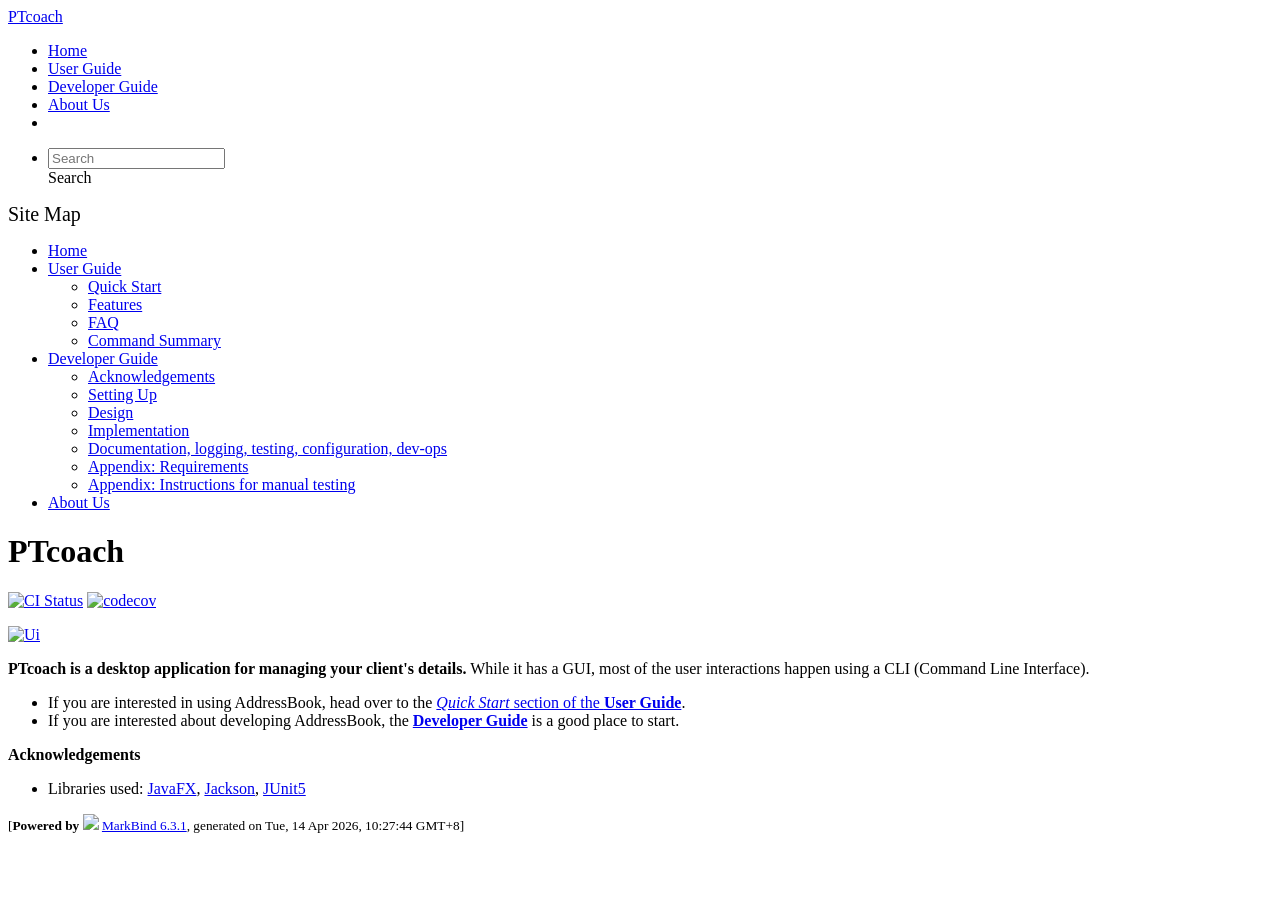
==== commit 3689014f: "deploy: 2b541625640e7af567a2cbe13b8380f5a415cfe7" ====
--- a/index.html
+++ b/index.html
@@ -12,7 +12,7 @@
   const baseUrl = '/tp'
 </script>
 <body  data-code-theme="light">
-<div id="app"><!--[--><header sticky><div data-v-26aac3dc><nav class="navbar navbar-expand-md d-print-none navbar-dark bg-dark" data-v-26aac3dc><div class="container-fluid" data-v-26aac3dc><div class="navbar-left" data-v-26aac3dc><!--[--><a href="/tp/index.html" title="Home" class="navbar-brand">PTcoach</a><!--]--></div><div class="navbar-default" data-v-26aac3dc><ul class="navbar-nav me-auto mt-2 mt-lg-0" data-v-26aac3dc><!--[--> <li><a href="/tp/index.html" class="nav-link">Home</a></li> <li><a href="/tp/UserGuide.html" class="nav-link">User Guide</a></li> <li><a href="/tp/DeveloperGuide.html" class="nav-link">Developer Guide</a></li> <li><a href="/tp/AboutUs.html" class="nav-link">About Us</a></li> <li><a href="https://github.com/AY2526S2-CS2103-F11-3/tp" target="_blank" class="nav-link"><span><span aria-hidden="true" class="fab fa-github"></span></span></a></li> <!--]--></ul></div><ul class="navbar-nav navbar-right" data-v-26aac3dc><!--[--><li><form class="navbar-form"><div style="position:relative;" class="dropdown" data-v-00e26d0a><!--[--><input value="" data-bs-toggle="dropdown" type="text" class="form-control" placeholder="Search" autocomplete="off" data-v-00e26d0a><div class="form-control placeholder-div-hidden" data-v-00e26d0a>Search</div><!--]--><ul class="dropdown-menu search-dropdown-menu dropdown-menu-hidden dropdown-menu-end" data-v-00e26d0a><!--[--><!--]--></ul></div></form></li><!--]--></ul></div></nav><div style="display:none;" class="lower-navbar-container" data-v-26aac3dc><!--[--><!----><!----><!--]--></div></div></header> <div id="flex-body"><nav id="site-nav" data-v-6b1b63d2><!--[--><div class="site-nav-top"><div class="fw-bold mb-2" style="font-size:1.25rem;">Site Map</div></div> <div class="nav-component slim-scroll"><div class="site-nav-root"><!--[--><ul class="site-nav-list site-nav-list-root" data-v-6b1b63d2><!--[--><li><div class="site-nav-default-list-item site-nav-list-item-0" onclick="handleSiteNavClick(this)"><a href="/tp/index.html">Home</a></div></li> <li><div class="site-nav-default-list-item site-nav-list-item-0" onclick="handleSiteNavClick(this)"><a href="/tp/UserGuide.html">User Guide</a> <div class="site-nav-dropdown-btn-container"><i class="site-nav-dropdown-btn-icon site-nav-rotate-icon" onclick="handleSiteNavClick(this.parentNode.parentNode, false); event.stopPropagation();"><span class="glyphicon glyphicon-menu-down" aria-hidden="true"></span></i></div></div><ul class="site-nav-dropdown-container site-nav-dropdown-container-open site-nav-list"><li><div class="site-nav-default-list-item site-nav-list-item-1" onclick="handleSiteNavClick(this)"><a href="/tp/UserGuide.html#quick-start">Quick Start</a></div></li> <li><div class="site-nav-default-list-item site-nav-list-item-1" onclick="handleSiteNavClick(this)"><a href="/tp/UserGuide.html#features">Features</a></div></li> <li><div class="site-nav-default-list-item site-nav-list-item-1" onclick="handleSiteNavClick(this)"><a href="/tp/UserGuide.html#faq">FAQ</a></div></li> <li><div class="site-nav-default-list-item site-nav-list-item-1" onclick="handleSiteNavClick(this)"><a href="/tp/UserGuide.html#faq">Command Summary</a></div></li></ul></li> <li><div class="site-nav-default-list-item site-nav-list-item-0" onclick="handleSiteNavClick(this)"><a href="/tp/DeveloperGuide.html">Developer Guide</a> <div class="site-nav-dropdown-btn-container"><i class="site-nav-dropdown-btn-icon site-nav-rotate-icon" onclick="handleSiteNavClick(this.parentNode.parentNode, false); event.stopPropagation();"><span class="glyphicon glyphicon-menu-down" aria-hidden="true"></span></i></div></div><ul class="site-nav-dropdown-container site-nav-dropdown-container-open site-nav-list"><li><div class="site-nav-default-list-item site-nav-list-item-1" onclick="handleSiteNavClick(this)"><a href="/tp/DeveloperGuide.html#acknowledgements">Acknowledgements</a></div></li> <li><div class="site-nav-default-list-item site-nav-list-item-1" onclick="handleSiteNavClick(this)"><a href="/tp/DeveloperGuide.html#setting-up-getting-started">Setting Up</a></div></li> <li><div class="site-nav-default-list-item site-nav-list-item-1" onclick="handleSiteNavClick(this)"><a href="/tp/DeveloperGuide.html#design">Design</a></div></li> <li><div class="site-nav-default-list-item site-nav-list-item-1" onclick="handleSiteNavClick(this)"><a href="/tp/DeveloperGuide.html#implementation">Implementation</a></div></li> <li><div class="site-nav-default-list-item site-nav-list-item-1" onclick="handleSiteNavClick(this)"><a href="/tp/DeveloperGuide.html#documentation-logging-testing-configuration-dev-ops">Documentation, logging, testing, configuration, dev-ops</a></div></li> <li><div class="site-nav-default-list-item site-nav-list-item-1" onclick="handleSiteNavClick(this)"><a href="/tp/DeveloperGuide.html#appendix-requirements">Appendix: Requirements</a></div></li> <li><div class="site-nav-default-list-item site-nav-list-item-1" onclick="handleSiteNavClick(this)"><a href="/tp/DeveloperGuide.html#appendix-instructions-for-manual-testing">Appendix: Instructions for manual testing</a></div></li></ul></li> <li><div class="site-nav-default-list-item site-nav-list-item-0" onclick="handleSiteNavClick(this)"><a href="/tp/AboutUs.html">About Us</a></div></li><!--]--><!--v-if--></ul><!--]--></div></div><!--]--><!--v-if--></nav> <div id="content-wrapper"><h1 id="ptcoach">PTcoach<a class="fa fa-anchor" href="#ptcoach" onclick="event.stopPropagation()"></a></h1> <p><a href="https://github.com/AY2526S2-CS2103-F11-3/tp/actions"><img src="https://github.com/AY2526S2-CS2103-F11-3/tp/workflows/Java%20CI/badge.svg" alt="CI Status" class="img-fluid"></a> <a href="https://codecov.io/gh/AY2526S2-CS2103-F11-3/tp"><img src="https://codecov.io/gh/AY2526S2-CS2103-F11-3/tp/branch/master/graph/badge.svg" alt="codecov" class="img-fluid"></a></p> <p><a href="/tp/images/Ui.png" target="_self"><img src="/tp/images/Ui.png" alt="Ui" class="img-fluid"></a></p> <p><strong>PTcoach is a desktop application for managing your client&#39;s details.</strong> While it has a GUI, most of the user interactions happen using a CLI (Command Line Interface).</p> <ul><li>If you are interested in using AddressBook, head over to the <a href="/tp/UserGuide.html#quick-start"><em>Quick Start</em> section of the <strong>User Guide</strong></a>.</li> <li>If you are interested about developing AddressBook, the <a href="/tp/DeveloperGuide.html"><strong>Developer Guide</strong></a> is a good place to start.</li></ul> <p><strong>Acknowledgements</strong></p> <ul><li>Libraries used: <a href="https://openjfx.io/">JavaFX</a>, <a href="https://github.com/FasterXML/jackson">Jackson</a>, <a href="https://github.com/junit-team/junit5">JUnit5</a></li></ul></div> <nav id="page-nav" data-v-6b1b63d2><!--[--><div class="nav-component slim-scroll"></div><!--]--><!--v-if--></nav> <div class="scroll-top-button fa-lg d-print-none" style="display:none;bottom:2%;right:2%;position:fixed;" aria-hidden="true"><!--[--><i class="fas fa-arrow-circle-up"></i><!--]--></div></div> <footer><div class="text-center"><small>[<span><strong>Powered by</strong></span> <img src="https://markbind.org/favicon.ico" width="30"> <a href="https://markbind.org/">MarkBind 6.3.1</a>, generated on Tue, 14 Apr 2026, 10:16:28 GMT+8]</small></div></footer><!--]--></div>
+<div id="app"><!--[--><header sticky><div data-v-26aac3dc><nav class="navbar navbar-expand-md d-print-none navbar-dark bg-dark" data-v-26aac3dc><div class="container-fluid" data-v-26aac3dc><div class="navbar-left" data-v-26aac3dc><!--[--><a href="/tp/index.html" title="Home" class="navbar-brand">PTcoach</a><!--]--></div><div class="navbar-default" data-v-26aac3dc><ul class="navbar-nav me-auto mt-2 mt-lg-0" data-v-26aac3dc><!--[--> <li><a href="/tp/index.html" class="nav-link">Home</a></li> <li><a href="/tp/UserGuide.html" class="nav-link">User Guide</a></li> <li><a href="/tp/DeveloperGuide.html" class="nav-link">Developer Guide</a></li> <li><a href="/tp/AboutUs.html" class="nav-link">About Us</a></li> <li><a href="https://github.com/AY2526S2-CS2103-F11-3/tp" target="_blank" class="nav-link"><span><span aria-hidden="true" class="fab fa-github"></span></span></a></li> <!--]--></ul></div><ul class="navbar-nav navbar-right" data-v-26aac3dc><!--[--><li><form class="navbar-form"><div style="position:relative;" class="dropdown" data-v-00e26d0a><!--[--><input value="" data-bs-toggle="dropdown" type="text" class="form-control" placeholder="Search" autocomplete="off" data-v-00e26d0a><div class="form-control placeholder-div-hidden" data-v-00e26d0a>Search</div><!--]--><ul class="dropdown-menu search-dropdown-menu dropdown-menu-hidden dropdown-menu-end" data-v-00e26d0a><!--[--><!--]--></ul></div></form></li><!--]--></ul></div></nav><div style="display:none;" class="lower-navbar-container" data-v-26aac3dc><!--[--><!----><!----><!--]--></div></div></header> <div id="flex-body"><nav id="site-nav" data-v-6b1b63d2><!--[--><div class="site-nav-top"><div class="fw-bold mb-2" style="font-size:1.25rem;">Site Map</div></div> <div class="nav-component slim-scroll"><div class="site-nav-root"><!--[--><ul class="site-nav-list site-nav-list-root" data-v-6b1b63d2><!--[--><li><div class="site-nav-default-list-item site-nav-list-item-0" onclick="handleSiteNavClick(this)"><a href="/tp/index.html">Home</a></div></li> <li><div class="site-nav-default-list-item site-nav-list-item-0" onclick="handleSiteNavClick(this)"><a href="/tp/UserGuide.html">User Guide</a> <div class="site-nav-dropdown-btn-container"><i class="site-nav-dropdown-btn-icon site-nav-rotate-icon" onclick="handleSiteNavClick(this.parentNode.parentNode, false); event.stopPropagation();"><span class="glyphicon glyphicon-menu-down" aria-hidden="true"></span></i></div></div><ul class="site-nav-dropdown-container site-nav-dropdown-container-open site-nav-list"><li><div class="site-nav-default-list-item site-nav-list-item-1" onclick="handleSiteNavClick(this)"><a href="/tp/UserGuide.html#quick-start">Quick Start</a></div></li> <li><div class="site-nav-default-list-item site-nav-list-item-1" onclick="handleSiteNavClick(this)"><a href="/tp/UserGuide.html#features">Features</a></div></li> <li><div class="site-nav-default-list-item site-nav-list-item-1" onclick="handleSiteNavClick(this)"><a href="/tp/UserGuide.html#faq">FAQ</a></div></li> <li><div class="site-nav-default-list-item site-nav-list-item-1" onclick="handleSiteNavClick(this)"><a href="/tp/UserGuide.html#faq">Command Summary</a></div></li></ul></li> <li><div class="site-nav-default-list-item site-nav-list-item-0" onclick="handleSiteNavClick(this)"><a href="/tp/DeveloperGuide.html">Developer Guide</a> <div class="site-nav-dropdown-btn-container"><i class="site-nav-dropdown-btn-icon site-nav-rotate-icon" onclick="handleSiteNavClick(this.parentNode.parentNode, false); event.stopPropagation();"><span class="glyphicon glyphicon-menu-down" aria-hidden="true"></span></i></div></div><ul class="site-nav-dropdown-container site-nav-dropdown-container-open site-nav-list"><li><div class="site-nav-default-list-item site-nav-list-item-1" onclick="handleSiteNavClick(this)"><a href="/tp/DeveloperGuide.html#acknowledgements">Acknowledgements</a></div></li> <li><div class="site-nav-default-list-item site-nav-list-item-1" onclick="handleSiteNavClick(this)"><a href="/tp/DeveloperGuide.html#setting-up-getting-started">Setting Up</a></div></li> <li><div class="site-nav-default-list-item site-nav-list-item-1" onclick="handleSiteNavClick(this)"><a href="/tp/DeveloperGuide.html#design">Design</a></div></li> <li><div class="site-nav-default-list-item site-nav-list-item-1" onclick="handleSiteNavClick(this)"><a href="/tp/DeveloperGuide.html#implementation">Implementation</a></div></li> <li><div class="site-nav-default-list-item site-nav-list-item-1" onclick="handleSiteNavClick(this)"><a href="/tp/DeveloperGuide.html#documentation-logging-testing-configuration-dev-ops">Documentation, logging, testing, configuration, dev-ops</a></div></li> <li><div class="site-nav-default-list-item site-nav-list-item-1" onclick="handleSiteNavClick(this)"><a href="/tp/DeveloperGuide.html#appendix-requirements">Appendix: Requirements</a></div></li> <li><div class="site-nav-default-list-item site-nav-list-item-1" onclick="handleSiteNavClick(this)"><a href="/tp/DeveloperGuide.html#appendix-instructions-for-manual-testing">Appendix: Instructions for manual testing</a></div></li></ul></li> <li><div class="site-nav-default-list-item site-nav-list-item-0" onclick="handleSiteNavClick(this)"><a href="/tp/AboutUs.html">About Us</a></div></li><!--]--><!--v-if--></ul><!--]--></div></div><!--]--><!--v-if--></nav> <div id="content-wrapper"><h1 id="ptcoach">PTcoach<a class="fa fa-anchor" href="#ptcoach" onclick="event.stopPropagation()"></a></h1> <p><a href="https://github.com/AY2526S2-CS2103-F11-3/tp/actions"><img src="https://github.com/AY2526S2-CS2103-F11-3/tp/workflows/Java%20CI/badge.svg" alt="CI Status" class="img-fluid"></a> <a href="https://codecov.io/gh/AY2526S2-CS2103-F11-3/tp"><img src="https://codecov.io/gh/AY2526S2-CS2103-F11-3/tp/branch/master/graph/badge.svg" alt="codecov" class="img-fluid"></a></p> <p><a href="/tp/images/Ui.png" target="_self"><img src="/tp/images/Ui.png" alt="Ui" class="img-fluid"></a></p> <p><strong>PTcoach is a desktop application for managing your client&#39;s details.</strong> While it has a GUI, most of the user interactions happen using a CLI (Command Line Interface).</p> <ul><li>If you are interested in using AddressBook, head over to the <a href="/tp/UserGuide.html#quick-start"><em>Quick Start</em> section of the <strong>User Guide</strong></a>.</li> <li>If you are interested about developing AddressBook, the <a href="/tp/DeveloperGuide.html"><strong>Developer Guide</strong></a> is a good place to start.</li></ul> <p><strong>Acknowledgements</strong></p> <ul><li>Libraries used: <a href="https://openjfx.io/">JavaFX</a>, <a href="https://github.com/FasterXML/jackson">Jackson</a>, <a href="https://github.com/junit-team/junit5">JUnit5</a></li></ul></div> <nav id="page-nav" data-v-6b1b63d2><!--[--><div class="nav-component slim-scroll"></div><!--]--><!--v-if--></nav> <div class="scroll-top-button fa-lg d-print-none" style="display:none;bottom:2%;right:2%;position:fixed;" aria-hidden="true"><!--[--><i class="fas fa-arrow-circle-up"></i><!--]--></div></div> <footer><div class="text-center"><small>[<span><strong>Powered by</strong></span> <img src="https://markbind.org/favicon.ico" width="30"> <a href="https://markbind.org/">MarkBind 6.3.1</a>, generated on Tue, 14 Apr 2026, 10:27:44 GMT+8]</small></div></footer><!--]--></div>
 </body><script src="/tp/markbind/js/bootstrap-utility.min.js"></script>
 <script src="/tp/markbind/js/polyfill.min.js"></script>
 <script src="/tp/markbind/js/vue.global.prod.min.js"></script>
